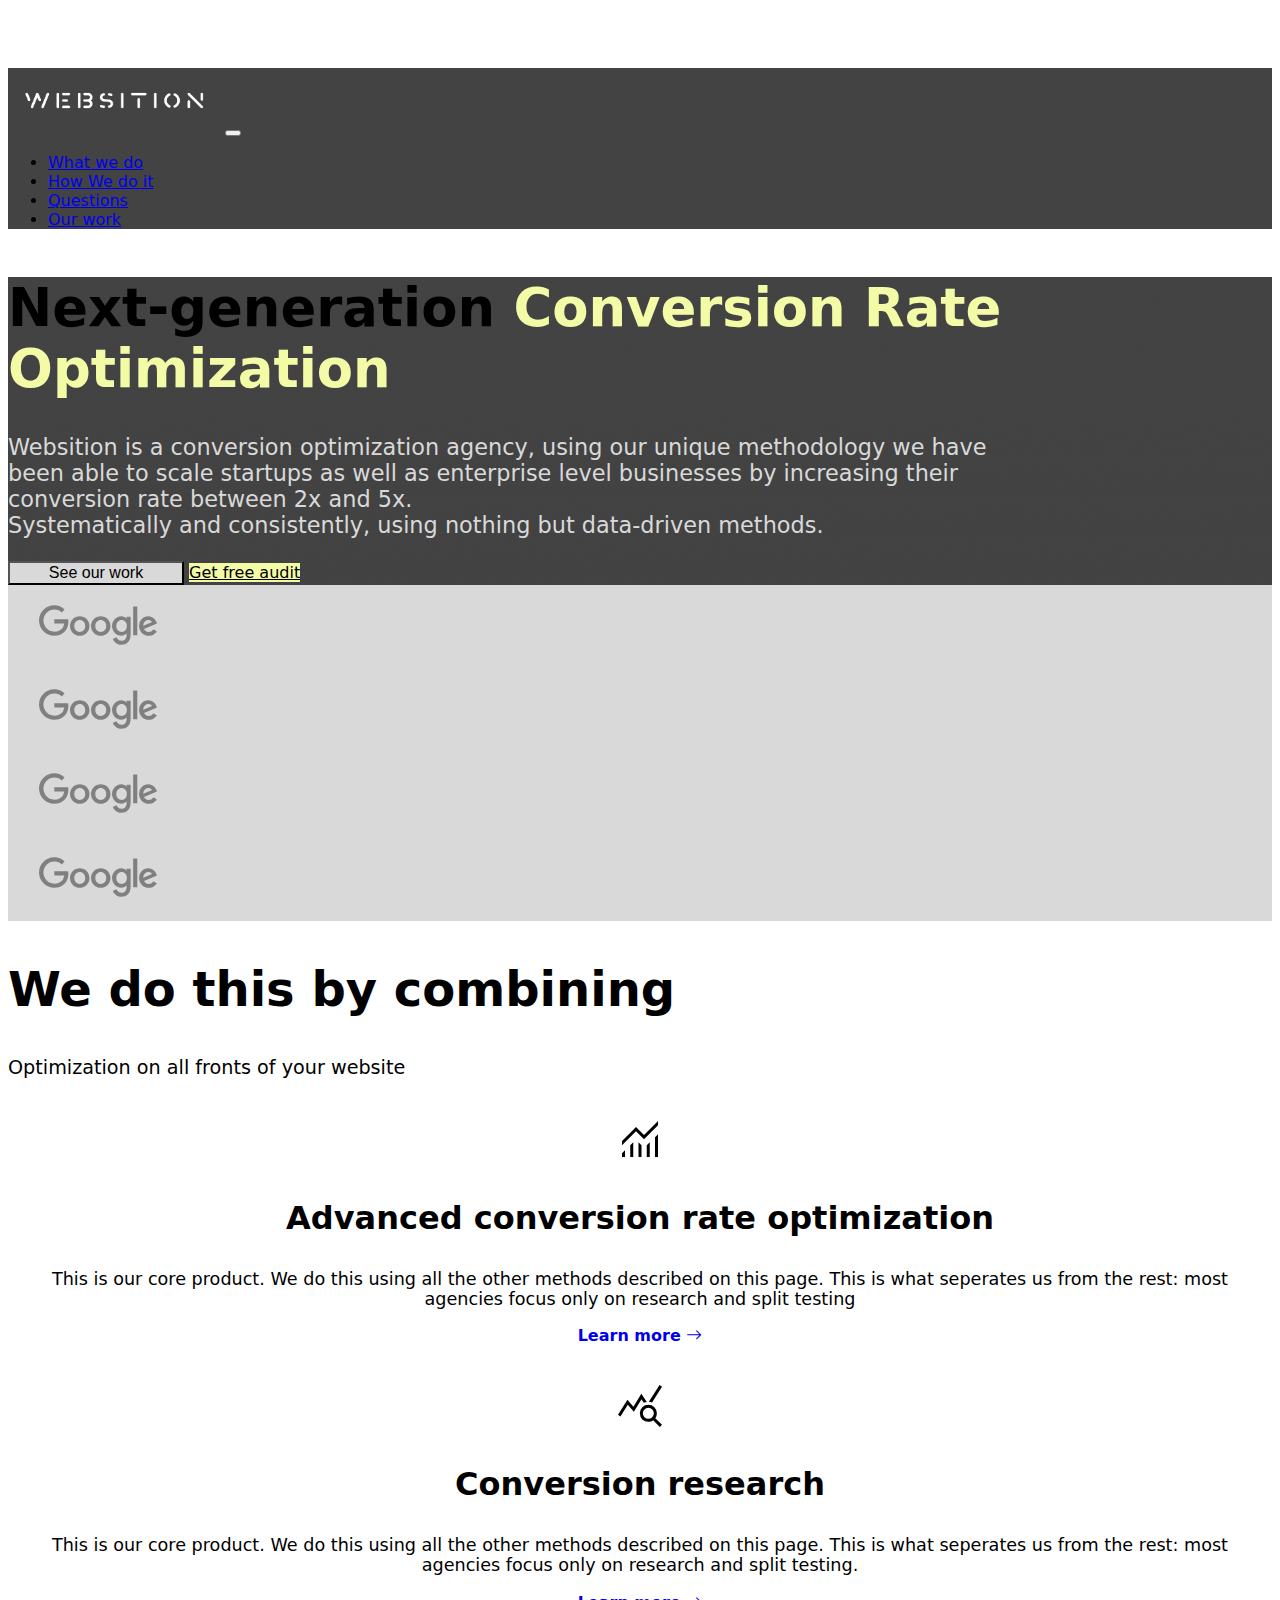
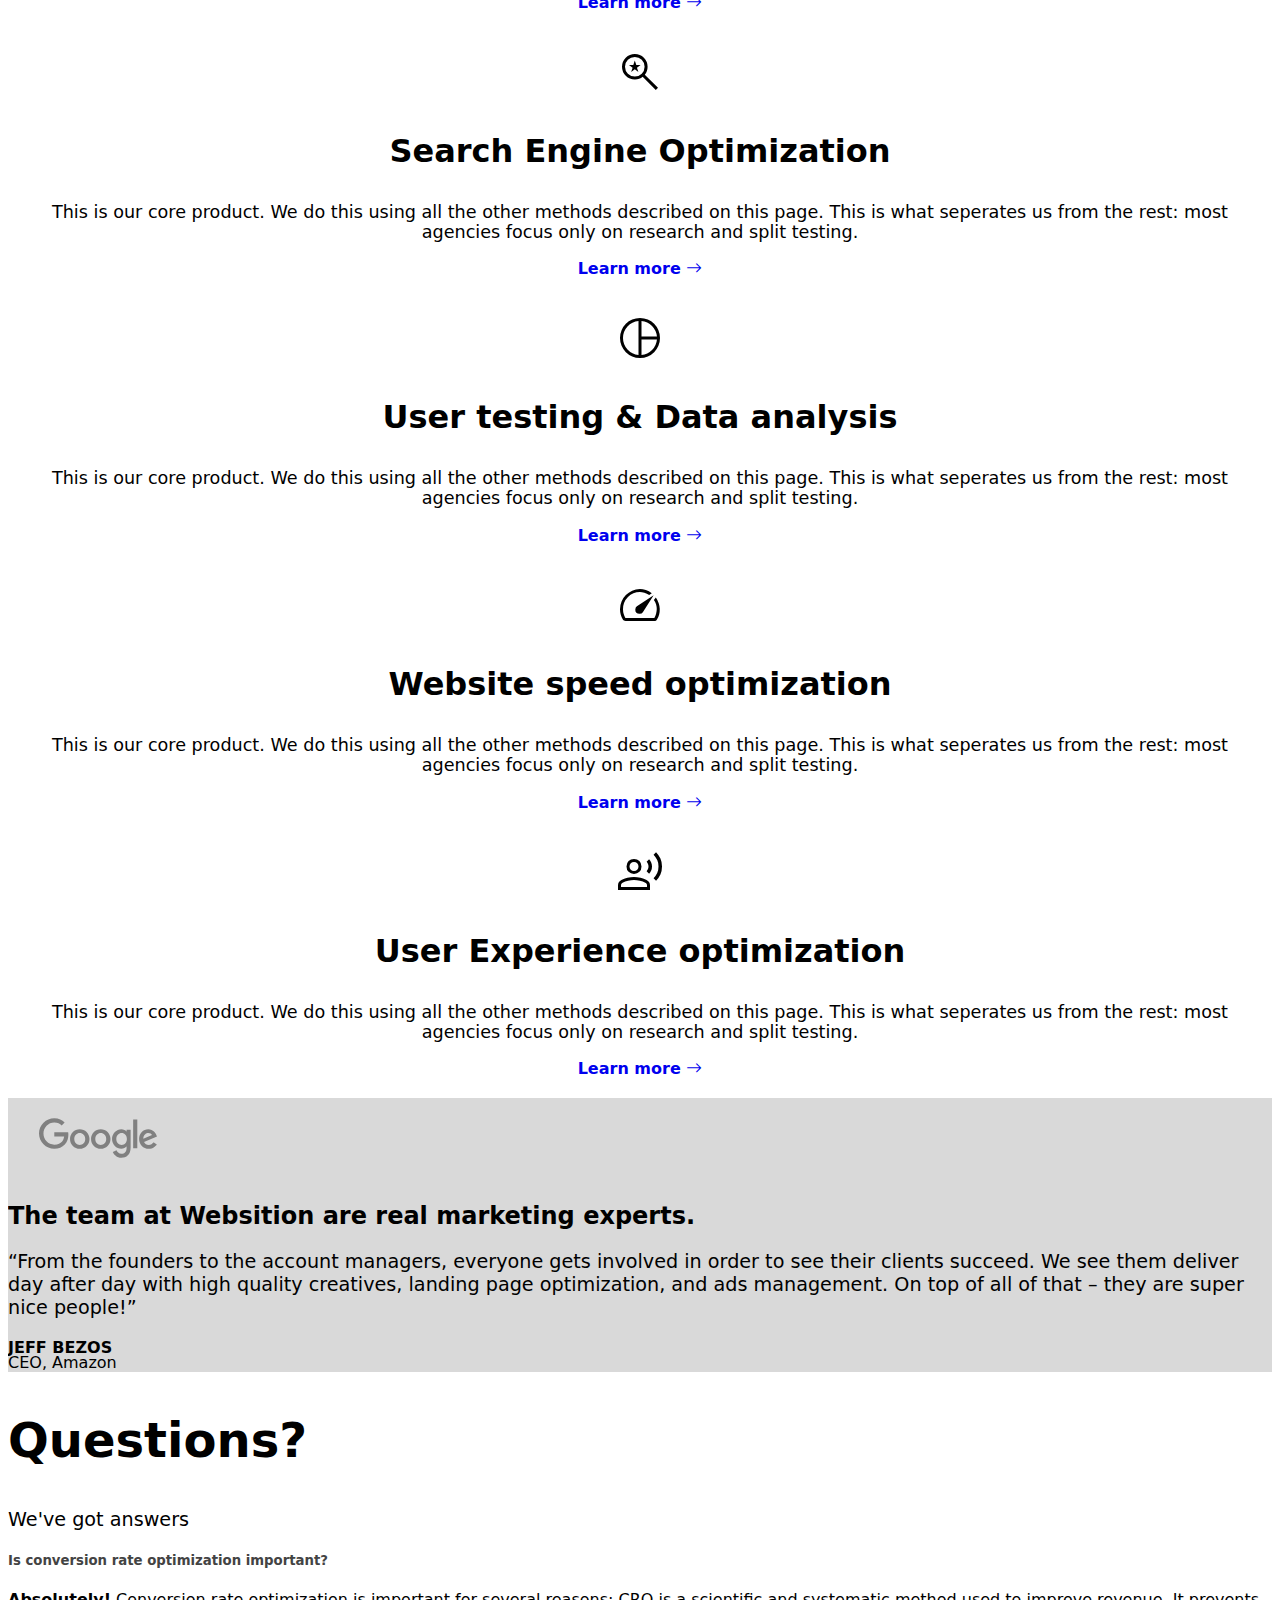
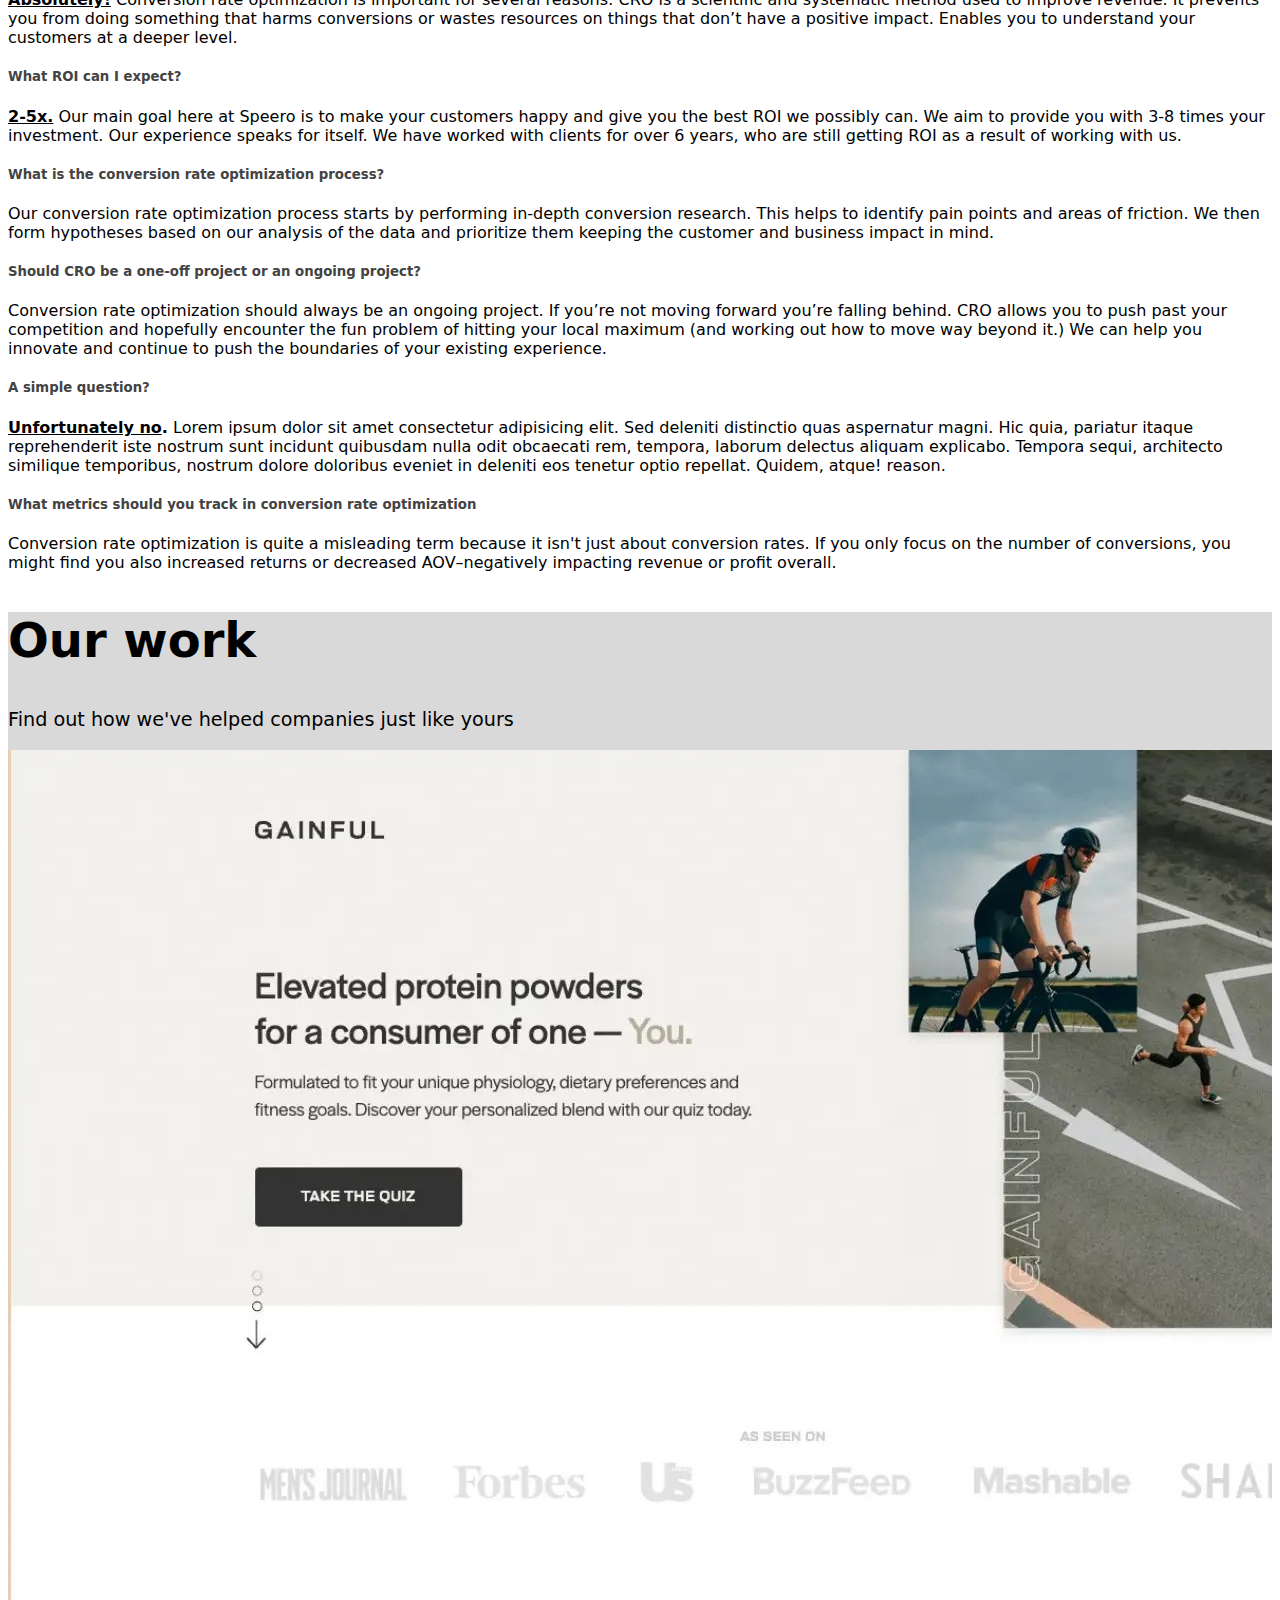
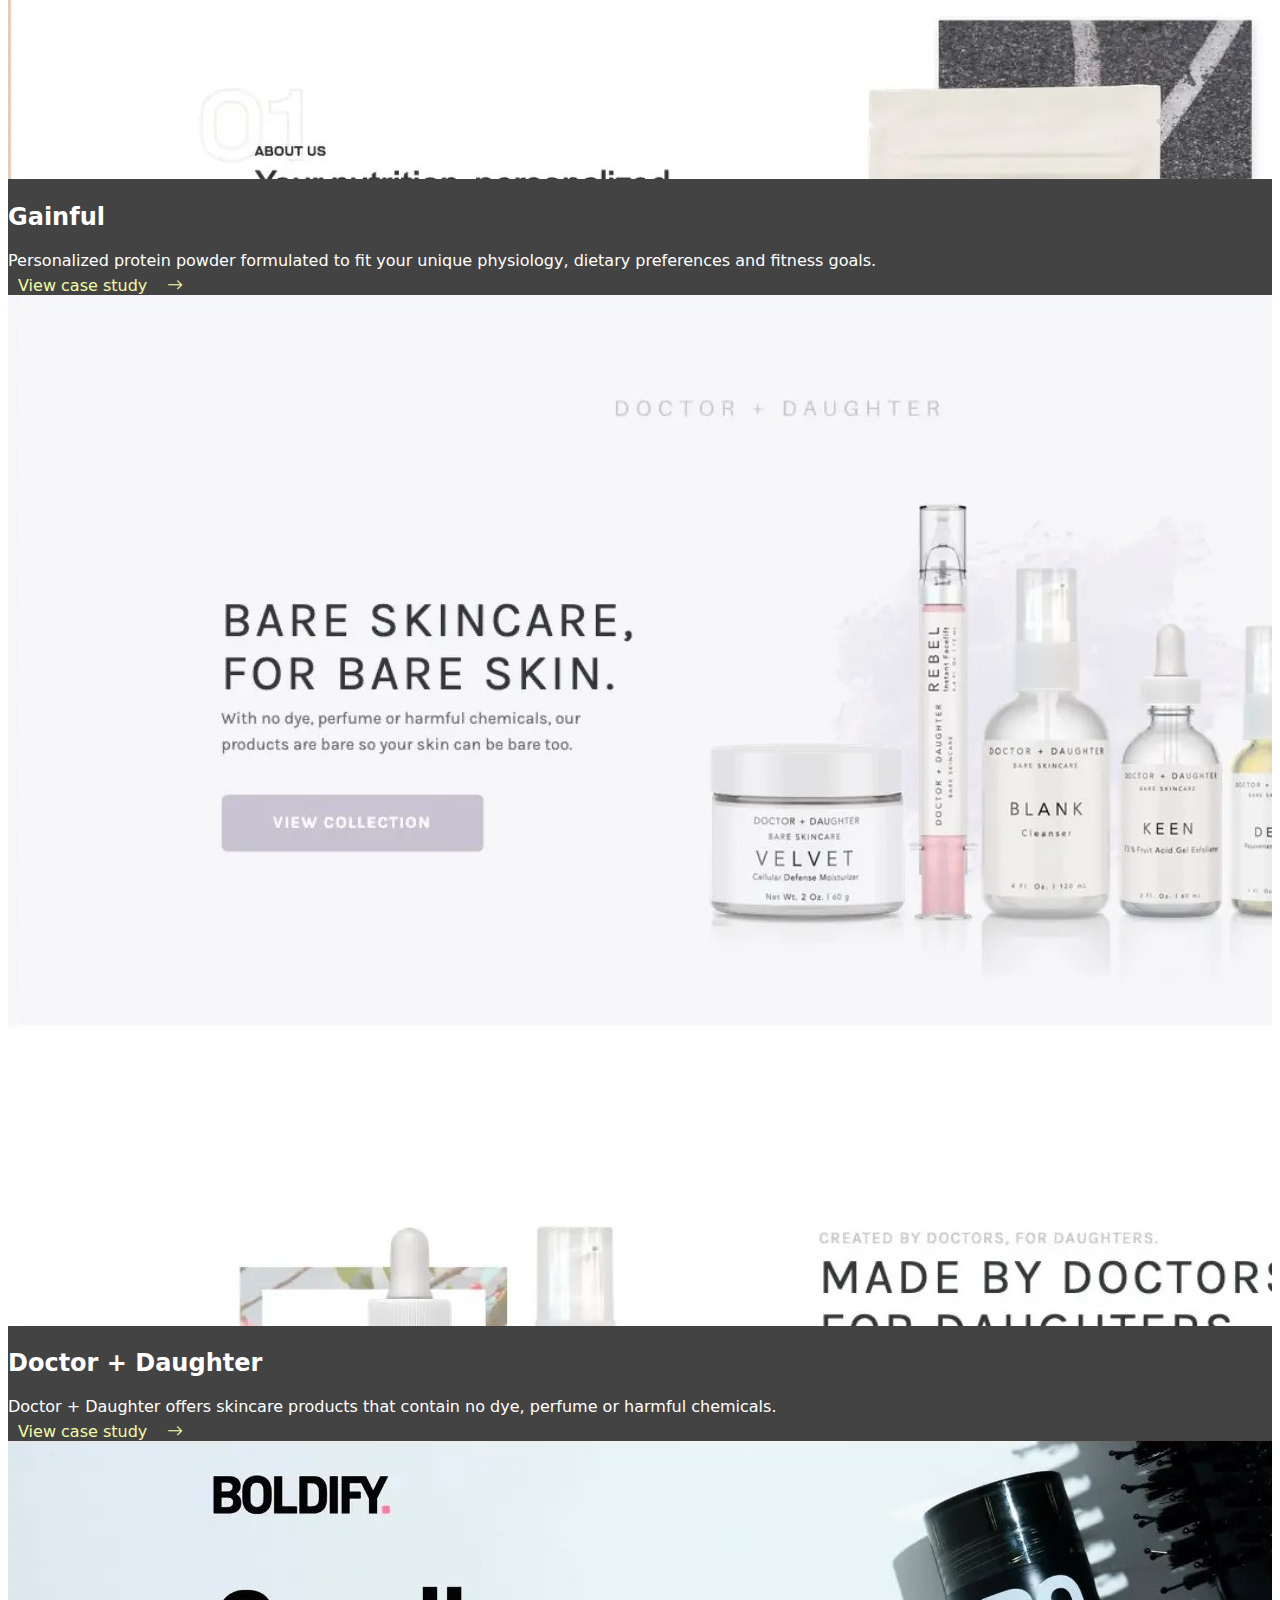
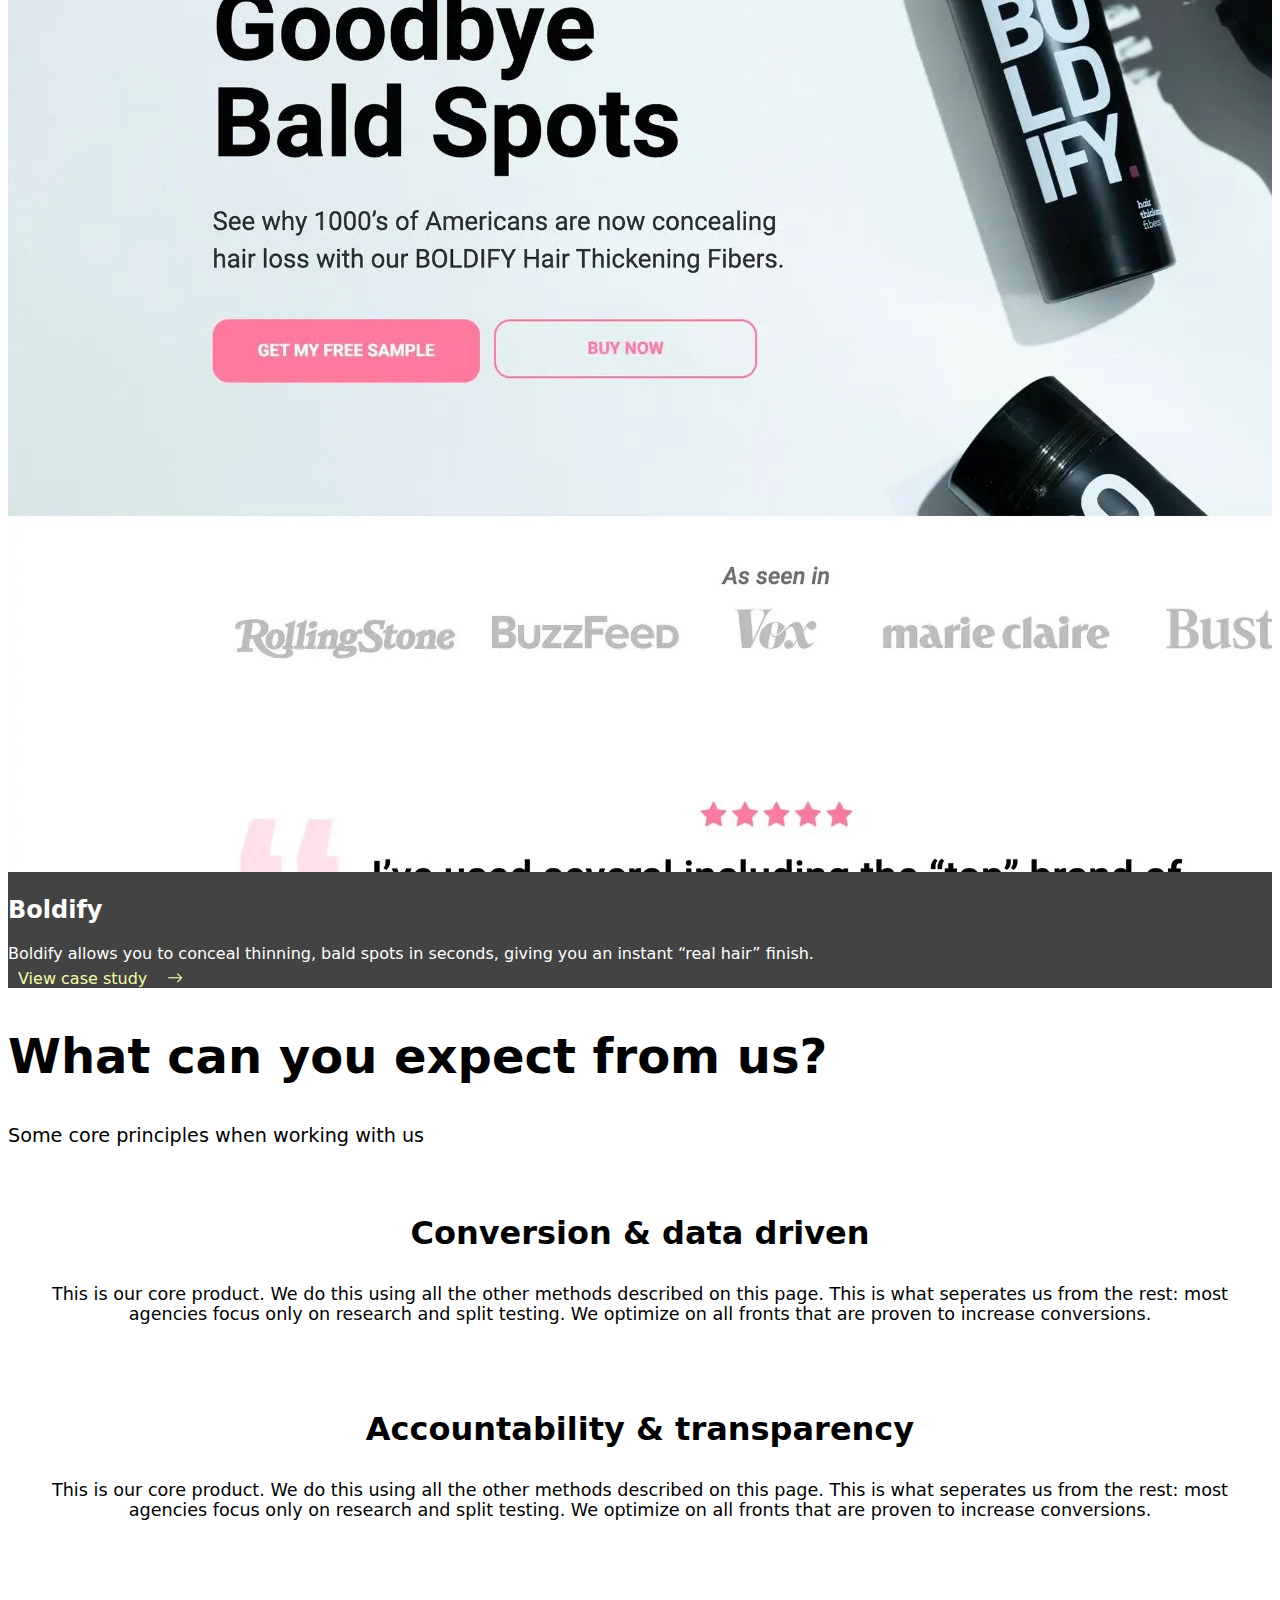
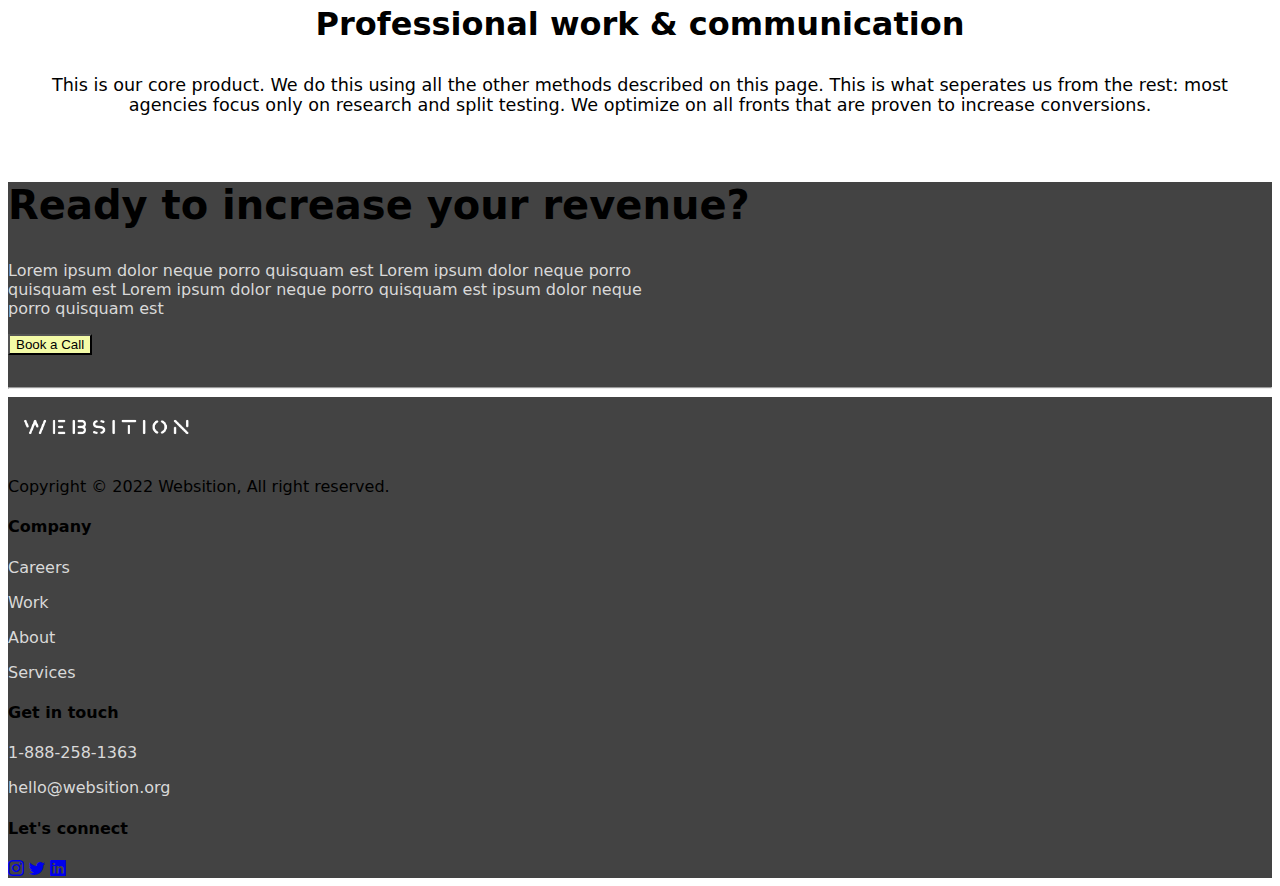
==== index.html @ 870b9cb0 "h1 edited" ====
<!DOCTYPE html>
<html lang="en">
  <head>
    <meta charset="UTF-8" />
    <meta http-equiv="X-UA-Compatible" content="IE=edge" />
    <meta name="viewport" content="width=device-width, initial-scale=1.0" />
    <title>Bootstrap Website</title>
    <!-- CSS only -->
    <link
      href="https://cdn.jsdelivr.net/npm/bootstrap@5.2.2/dist/css/bootstrap.min.css"
      rel="stylesheet"
      integrity="sha384-Zenh87qX5JnK2Jl0vWa8Ck2rdkQ2Bzep5IDxbcnCeuOxjzrPF/et3URy9Bv1WTRi"
      crossorigin="anonymous"
    />

    <script src="main.js"></script>

    <link rel="stylesheet" href="https://fonts.googleapis.com/css2?family=Material+Symbols+Outlined:opsz,wght,FILL,GRAD@48,400,0,0" />

    <!-- Bootstrap icons -->
    <link
      rel="stylesheet"
      href="https://cdn.jsdelivr.net/npm/bootstrap-icons@1.3.0/font/bootstrap-icons.css"
    />

    <link rel="stylesheet" href="styles.css" />
  </head>
  <body>
    <!-- Navbar -->
    <nav class="navbar navbar-expand-lg  navbar-dark py-3 fixed-top" style="background-color: #434343;">
      <div class="container">
        <a href="#" class="navbar-brand" ><img height="65px" src="images/white_logo_transparent_background_name.png" alt=""></a>

        <button
          class="navbar-toggler"
          type="button"
          data-bs-toggle="collapse"
          data-bs-target="#navbar
"
        >
          <span class="navbar-toggler-icon"></span>
        </button>

        <div class="collapse navbar-collapse" id="navbar">
          <ul class="navbar-nav ms-auto">
            <li class="nav-item mx-2">
              <a href="#whatwedo" class="nav-link active">What we do</a>
            </li>
            <li class="nav-item mx-2">
              <a href="#howwedoit" class="nav-link">How We do it</a>
            </li>
            <li class="nav-item mx-2">
              <a href="#questions" class="nav-link">Questions</a>
            </li>
            <li class="nav-item mx-2">
                <a href="#ourwork" class="nav-link">Our work</a>
              </li>
             
          </ul>
        </div>
      </div>
    </nav>


    

    <!-- What we do -->
    <section
    id="whatwedo"
      class= "text-light py-5 p-lg-0 pt-lg-5 text-center ps-sm-5 text-sm-start" style="background-color: #434343;"
    >
    

      <div class="container py-5 ">

       
        <!-- Use flex only on Desktop -->
        <div  class="d-sm-flex    my-xl-5" >
          <div style="margin-top: 3rem">
            <h1 class="my-5 text-start" style="font-size: 3.3rem; font-weight: 800; " >Next-generation <span style="color: #F4FBA7;" >Conversion Rate Optimization</span></h1>
            <p class="lead my-4 text-start" style="max-width: 45em; font-size: 1.4rem; font-weight: 400; color:#D9D9D9 ;" id="hero-paragraph">
              Websition is a conversion optimization agency, using our unique methodology we have been able to scale startups as well
               as enterprise level businesses by increasing their conversion rate 
              between 2x and 5x. 
              <br>
              Systematically and consistently, using nothing but data-driven methods.
            </p>
            <div class="d-sm-flex align-items-start my-4 text-start">
            <button class="btn btn-outline-secondary btn-lg my-4 px-4 rounded-1 p-3"  style="font-size: medium; background-color: #D9D9D9; color: black; font-weight: 500; width: 11rem;">See our work</button>
            <a href="https://calendly.com/websition/15m-websition-demo-call" class="btn mx-2 my-4 px-4 rounded-1 p-3" role="button" style="font-size: medium; font-weight: 500; width: 11rem;background-color: #F4FBA7; color: black;">Get free audit</a>
          
          </div>
        </div>
        

        
          
        </div>
      </div>
    </section>

 

    <!-- Brands -->
    <section class=" text-light align-items-center p-4 py-5" style="background: #D9D9D9;">
      <div class="container text-center justify-content-center">

        

        <div class="row justify-content-center align-items-center">
          <div class="col-lg-3 col-6">
            <img src="images/google.svg" >
          </div>
          <div class="col-lg-3 col-6">
            <img src="images/google.svg" >
          </div>
          <div class="col-lg-3 col-6">
            <img src="images/google.svg" >
          </div>
          <div class="col-lg-3 col-6">
            <img src="images/google.svg" >
          </div>
          
        </div>
        

      </div>
    </section>

    
  

   
    
    <section  id="howwedoit"  class="p-0 my-3">

      <div id="howwedoit" class="mb-5 pb-5" ></div>

    <div class="container text-center mt-5 pt-5"  id="howwedoit">
        <h2 id="heading" class="display-5">We do this by combining</h2>
        <p id="subheading" class="display-7 text-muted">Optimization on all fronts of your website</p>
    </div>
      <div class="container mt-5">
        <div class="row text-center g-4  mt-5">
          <div class="col-md shadow-none " >
            <div id="card" class="shadow-none card bg-light-rounded text-light  border-0">
              <div  class="card-body text-start shadow-none border-0" id="boxlala">
               

                <div class="h1 mb-3 text-start" >
                  <img src="images/cro.svg" alt="" class="px-5">
                  </div>

                <h3 class="card-title mb-3 ms-5" id="card-title">Advanced conversion rate optimization</h3>
                <p class="card-text px-5 text-start" id="card-paragraph">
                  This is our core product. We do this using all the other
                  methods described on this page. This is what seperates us from the rest: most agencies focus 
                  only on research and split testing
                </p>
                <a id="link" href="advanced-conversion-rate-optimization.html" class="text-start text-black px-5 " style="text-decoration: none; font-weight: 600;">Learn more <i class="bi bi-arrow-right text-end " ></i></a>
                
              </div>
            </div>
          </div>
          <div class="col-md " >
            <div id="card" class="shadow-none card bg-light-rounded  text-light border-0">
              <div  class="card-body text-start " id="boxlala">
           
                <div class="h1 mb-3 text-start" >
                  <img src="images/conversion-research.svg" alt="" class="px-5">
                  </div>

                    <h3 class="card-title mb-3 ms-5" id="card-title">Conversion research</h3>
                <p class="card-text px-5 text-start" id="card-paragraph">
                    This is our core product. We do this using all the other
                    methods described on this page. This is what seperates us from the rest: most agencies focus 
                    only on research and split testing.
                 
                </p>
                <a id="link" href="conversion-research.html" class="text-start text-black px-5 " style="text-decoration: none; font-weight: 600;">Learn more <i class="bi bi-arrow-right text-end "></i></a>
                
              </div>
            </div>
          </div>
         
    </section>

    <section id="howwedoit"  class="p-0 my-3">
        <div class="container my-0">
          <div class="row text-center g-4">
            <div class="col-md shadow-none" >
              <div id="card" class="shadow-none card bg-light-rounded text-light  border-0 ">
                <div  class="card-body text-start shadow-none border-0" id="boxlala">
                  
                  <div class="h1 mb-3 text-start" >
                    <img src="images/SEO.svg" alt="" class="px-5">
                    </div>
                  
                  <h3 class="card-title mb-3 ms-5" id="card-title">Search Engine Optimization</h3>
                <p class="card-text px-5 text-start" id="card-paragraph">
                      This is our core product. We do this using all the other
                      methods described on this page. This is what seperates us from the rest: most agencies focus 
                      only on research and split testing.
                   
                  </p>
                  <a id="link" href="search-engine-optimization.html" class="text-start text-black px-5 " style="text-decoration: none; font-weight: 600;">Learn more <i class="bi bi-arrow-right text-end "></i></a>
                  
                </div>
              </div>
            </div>
            <div class="col-md " >
              <div id="card" class="shadow-none card bg-light-rounded  text-light border-0">
                <div  class="card-body text-start " id="boxlala">
                  
                  <div class="h1 mb-3 text-start" >
                    <img src="images/dataanalysis-usertesting.svg" alt="" class="px-5">
                    </div>

                  <h3 class="card-title mb-3 ms-5" id="card-title">User testing & Data analysis</h3>
                  <p class="card-text px-5 text-start" id="card-paragraph">
                      This is our core product. We do this using all the other
                      methods described on this page. This is what seperates us from the rest: most agencies focus 
                      only on research and split testing.
                   
                  </p>
                  <a id="link" href="user-testing-data-analysis.html" class="text-start text-black px-5 " style="text-decoration: none; font-weight: 600;">Learn more <i class="bi bi-arrow-right text-end "></i></a>
                  
                </div>
              </div>
            </div>
           
      </section>
      <section id="howwedoit"  class="p-0 my-3">
        <div class="container my-0">
          <div class="row text-center g-4">
        <div class="col-md " >
          <div id="card" class="shadow-none card bg-light-rounded  text-light border-0">
            <div  class="card-body text-start " id="boxlala">
              
              <div class="h1 mb-3 text-start" >
                <img src="images/website-speed.svg" alt="" class="px-5">
                </div>

              <h3 class="card-title mb-3 ms-5" id="card-title">Website speed optimization</h3>
              <p class="card-text px-5 text-start" id="card-paragraph">
                  This is our core product. We do this using all the other
                  methods described on this page. This is what seperates us from the rest: most agencies focus 
                  only on research and split testing.
               
              </p>
              <a id="link" href="website-speed-optimization.html" class="text-start text-black px-5 " style="text-decoration: none; font-weight: 600;">Learn more <i class="bi bi-arrow-right text-end "></i></a>
              
            </div>
          </div>
        </div>
        <div class="col-md " >
          <div id="card" class="shadow-none card bg-light-rounded  text-light border-0">
            <div  class="card-body text-start " id="boxlala">
             
              <div class="h1 mb-3 text-start" >
                <img src="images/UX.svg" alt="" class="px-5">
                </div>

              <h3 class="card-title mb-3 ms-5" id="card-title">User Experience optimization</h3>
              <p class="card-text px-5 text-start" id="card-paragraph">
                  This is our core product. We do this using all the other
                  methods described on this page. This is what seperates us from the rest: most agencies focus 
                  only on research and split testing.
                  
              </p>
              <a id="link" href="user-experience-optimization.html" class="text-start text-black px-5 " style="text-decoration: none; font-weight: 600;">Learn more <i class="bi bi-arrow-right text-end "></i></a>
              
            </div>
          </div>
        </div>
        </div>
        </div>
        </section>

           
 

    <!-- Testimonial Section -->
    <section class="p-5 my-5 " style="background: #D9D9D9;" id="howwedoit" >
      <div class="container bg-card mt-5">
        <div class="row align-items-center justify-content-between">
          <div class="col-md text-center pb-5">
            <img src="images/google.svg" alt="">
            <h2>The team at Websition are real marketing experts.</h2>
            <p id="testimonial-p" style="font-size: 1.2rem; font-weight: 400;">“From the founders to the account managers, everyone gets involved in order to see their clients succeed. We see them deliver day after day with high quality creatives, landing page optimization, and ads management. On top of all of that – they are super nice people!”</p>
            <p style="font-weight: 600">JEFF BEZOS</p>
            <p style="margin-top: -20px;">CEO, Amazon</p>
          
          </div>
          </div>
        </div>
      </div>
    </section>
      
 

    


    <!-- FAQ -->
    <section  class="p-5" id="questions">
      <div class="container">

           <!-- FAQ  -->
       <div id="questions" class="mb-5 pb-5" ></div>

       <div class="container text-center mt-5 ">
           <h2 id="heading" class="display-5">Questions?</h2>
           <p id="subheading" class="display-7 text-muted">We've got answers</p>
       </div>
        
       <!--Section: FAQ-->
<section>
  

  <div class="row pt-5 pb-5">
    <div class="col-md-6 col-lg-4 mb-4">
      <h5 class="mb-3" style="color: #434343;">Is conversion rate optimization important?</h5>
      <p>
        <strong><u>Absolutely!</u></strong> Conversion rate optimization is important for several reasons: CRO is a scientific and systematic method used to improve revenue. It prevents you from doing something that harms conversions or wastes resources on things that don’t have a positive impact. Enables you to understand your customers at a deeper level.
      </p>
    </div>

    <div class="col-md-6 col-lg-4 mb-4">
      <h5 class="mb-3 " style="color: #434343;">What ROI can I expect?</h5>
      <p>
        <strong><u>2-5x.</u></strong> Our main goal here at Speero is to make your customers happy and give you the best ROI we possibly can. We aim to provide you with 3-8 times your investment. Our experience speaks for itself. We have worked with clients for over 6 years, who are still getting ROI as a result of working with us.
      </p>
    </div>

    <div class="col-md-6 col-lg-4 mb-4">
      <h5 class="mb-3 " style="color: #434343;">What is the conversion rate optimization process?
      </h5>
      <p>
        Our conversion rate optimization process starts by performing in-depth conversion research. This helps to identify pain points and areas of friction. We then form hypotheses based on our analysis of the data and prioritize them keeping the customer and business impact in mind.
      </p>
    </div>

    <div class="col-md-6 col-lg-4 mb-4">
      <h5 class="mb-3 " style="color: #434343;">Should CRO be a one-off project or an ongoing project?
      </h5>
      <p>
        Conversion rate optimization should always be an ongoing project. If you’re not moving forward you’re falling behind. CRO allows you to push past your competition and hopefully encounter the fun problem of hitting your local maximum (and working out how to move way beyond it.) We can help you innovate and continue to push the boundaries of your existing experience.
      </p>
    </div>

    <div class="col-md-6 col-lg-4 mb-4">
      <h5 class="mb-3 " style="color: #434343;">A simple
        question?
      </h5>
      <p><strong><u>Unfortunately no</u>.</strong> Lorem ipsum dolor sit amet consectetur adipisicing elit. Sed deleniti distinctio quas aspernatur magni. Hic quia, pariatur itaque reprehenderit iste nostrum sunt incidunt quibusdam nulla odit obcaecati rem, tempora, laborum delectus aliquam explicabo. Tempora sequi, architecto similique temporibus, nostrum dolore doloribus eveniet in deleniti eos tenetur optio repellat. Quidem, atque!
        reason.</p>
    </div>

    <div class="col-md-6 col-lg-4 mb-4">
      <h5 class="mb-3 " style="color: #434343;">What metrics should you track in conversion rate optimization</h5>
      <p>
        Conversion rate optimization is quite a misleading term because it isn't just about conversion rates. If you only focus on the number of conversions, you might find you also increased returns or decreased AOV–negatively impacting revenue or profit overall.
      </p>
    </div>
  </div>
</section>
<!--Section: FAQ-->
       
        </div>
      </div>
    </section>


   

    <!-- Our work -->
    <section  id="ourwork" class="p-5" style="background-color: #D9D9D9;">
      <div id="ourwork" class="mb-5 pb-5" ></div>
        <div class="container pb-5">
            <div class="container text-center mt-5 pb-5">
                <h2 id="heading" class="display-5">Our work</h2>
                <p id="subheading" class="display-7 text-muted">Find out how we've helped companies just like yours</p>
            </div>
          
            <div class="row g-5 pb-5">
              <div class="col-md-6 col-lg-4" >
                <div class="card border-1 " style="background-color: #434343;">
                        <img src="images/our-work-1.jpg"  class="card-img-top" alt="">

                        <h2 class="px-5 pt-3" style="color: white">Gainful</h2>
                        <p class="px-5 " style="color: white">Personalized protein powder formulated to fit your unique physiology, dietary preferences and fitness goals.</p>

                        <div class="card-body " style="background-color: #434343;">
                            
                            <div class="ms-4" style="margin-top: -10px;">
                                <a href="case-study-1.html" class=" mt-3" style="text-decoration: none;  color: #F4FBA7; font-size: medium; margin-left: 10px;"
                                > View case study<i class="bi bi-arrow-right" style="margin-left: 20px ;"></i>
                              </a>
                            </div>
                    </div>
                </div>
            </div>
                <div class="col-md-6 col-lg-4" >
                  <div class="card border-1 " style="background-color: #434343; ">
                          <img src="images/our-work-2.jpg"  class="card-img-top" alt="">

                          <h2 class="px-5 pt-3" style="color: white">Doctor + Daughter</h2>
                          <p class="px-5 " style="color: white">Doctor + Daughter offers skincare products that contain no dye, perfume or harmful chemicals.</p>

                          <div class="card-body " style="background-color: #434343;">
                              
                              <div class="px-4" style="margin-top: -10px;">
                                  <a href="case-study-2.html" class=" mt-3 " style="text-decoration: none;  color: #F4FBA7; font-size: medium; margin-left: 10px;"
                                  > View case study<i class="bi bi-arrow-right" style="margin-left: 20px ;"></i>
                                </a>
                              </div>
                      </div>
                  </div>
              </div>
              <div class="col-md-6 col-lg-4" >
                <div class="card border-1 " style="background-color: #434343;">
                        <img src="images/our-work-3.jpg"  class="card-img-top" alt="">

                        <h2 class="px-5 pt-3" style="color: white">Boldify</h2>
                        <p class="px-5 " style="color: white">Boldify allows you to conceal thinning, bald spots in seconds, giving you an instant “real hair” finish.</p>

                        <div class="card-body " style="background-color: #434343;">
                            
                            <div class="px-4" style="margin-top: -10px;">
                                <a href="case-study-3.html" class="mt-1 " style="text-decoration: none;  color: #F4FBA7; font-size: medium; margin-left: 10px;"
                                > View case study<i class="bi bi-arrow-right" style="margin-left: 20px ;"></i>
                              </a>
                            </div>
                    </div>

                    
                </div>
            </div>
              
              </div>
          </div>
        </div>
    </section>

    <div class="container text-center mt-5 pt-5">
        <h2 id="heading" class="display-5">What can you expect from us?</h2>
        <p id="subheading" class="display-7 text-muted">Some core principles when working with us</p>
    </div>

    <section class="p-0 my-5 pb-5">
      <div class="container my-0">
        <div class="row text-center g-4">
          <div class="col-md " >
            <div id="card" class="shadow-none card bg-light-rounded  text-light border-0">
              <div  class="card-body text-start " id="boxlala">
                
                <h3 class="card-title mb-3 ms-5"  id="card-title">Conversion & data driven</h3>
                <p class="card-text px-5 text-start"  id="card-paragraph">
                    This is our core product. We do this using all the other
                    methods described on this page. This is what seperates us from the rest: most agencies focus 
                    only on research and split testing.
                    We optimize on all fronts that are proven to increase
                    conversions.
                </p>
                        
              </div>
            </div>
          </div>
          <div class="col-md " >
            <div id="card" class="shadow-none card bg-light-rounded  text-light border-0">
              <div  class="card-body text-start " id="boxlala" >
               
                <h3 class="card-title mb-3 ms-5"  id="card-title">Accountability & transparency</h3>
                <p class="card-text px-5 text-start"  id="card-paragraph">
                    This is our core product. We do this using all the other
                    methods described on this page. This is what seperates us from the rest: most agencies focus 
                    only on research and split testing.
                    We optimize on all fronts that are proven to increase
                    conversions.
                </p>
                
              
              
      
           
                
              </div>
            </div>
          </div>
          <div class="col-md " >
            <div id="card" class="shadow-none card bg-light-rounded  text-light border-0"> 
              <div  class="card-body text-start " id="boxlala">
                
                <h3 class="card-title mb-3 ms-5"  id="card-title">Professional work & communication</h3>
                <p class="card-text px-5 text-start"  id="card-paragraph">
                    This is our core product. We do this using all the other
                    methods described on this page. This is what seperates us from the rest: most agencies focus 
                    only on research and split testing.
                    We optimize on all fronts that are proven to increase
                    conversions.
                </p>
                
              </div>
            </div>
          </div>
    </section>

    
  <!-- Newsletter -->
  <section id="ourwork" class=" text-light p-5 mt-5" style="background-color: #434343;">
    <div class="container text-center px-5 mt-5 ">
      <div class="d-md-flex justify-content-between align-items-center px-5">
        <div class="d-md-table-row justify-content-between align-items-center">
          <h2 class="mb-2 mb-md-0 mt-2 text-white text-start " style="font-size: 2.5rem;">Ready to increase your revenue?</h2>
          <p class="mb-2 mb-md-0 mt-2 pb-5  text-start" style="font-size: 1rem; max-width: 40rem; color:  #D9D9D9;">Lorem ipsum dolor neque porro quisquam est Lorem ipsum dolor neque 
            porro quisquam est Lorem ipsum dolor neque porro quisquam est  ipsum dolor neque porro quisquam est</p>
        </div>
          <button class="btn btn-lg rounded-5 mb-5 p-3 px-5" type="button" style="background-color: #F4FBA7" id="button-book-a-call">Book a Call</button>
        </div>
      </div>
      <hr class="mt-5" style="margin-top: 2rem;">
    </div>
  </section>
   
    <!-- Footer -->
    <footer class="p-3 pb-5 text-white  position-relative" style="background-color: #434343;">
      <div class="container text-center  mt-5 mb-5">
        <div class="d-md-flex justify-content-between align-items-center ">

          <div class="container   ">

            <img class="mx-5" src="images/white_logo_transparent_background_name.png" height="60px">
            <p class=" mx-1 m my-4">Copyright &copy; 2022 Websition, All right reserved.</p>

            

            
          </div>
          <div class="container bg-card ms-5">

            <h4 class=" mx-5 m my-2 text-start ">Company</h2>
            <p class=" mx-5 m my-2 mt-2 text-start"  style="color: #D9D9D9;">Careers</p>
            <p class=" mx-5 m my-2 text-start" style="color: #D9D9D9;">Work</p>
            <p class=" mx-5 m my-2 text-start" style="color: #D9D9D9;">About</p>
            <p class=" mx-5 m my-2 text-start" style="color: #D9D9D9;">Services</p>
            

            
          </div> 

          <div class="container bg-card mb-5 pb-2">

            <h4 class=" mx-5  text-start ">Get in touch </h2>
            <p class=" mx-5 m my-2 mt-2 text-start"  style="color: #D9D9D9;">1-888-258-1363</p>
            <p class=" mx-5 m my-2 text-start" style="color: #D9D9D9;">hello@websition.org</p>
           
          </div>

          <div class="container bg-card ms-5 mb-5 pb-5 text-start">

            <h4 class=" mx-5 m my-2 text-start pb-2">Let's connect</h2>
            
             
              <a href="https://twitter.com/Websition" class="text-white"> <img src="" alt="" class="bi bi-instagram  ms-5 ps-1 mx-2"></a>
              <a href="https://twitter.com/Websition" class="text-white"> <img src="" alt="" class="bi bi-twitter mx-2"></a>
             <a href="https://twitter.com/Websition" class="text-white"> <img src="" alt="" class="bi bi-linkedin mx-2"></a>
            

            
          </div> 
      
         
      </div>
      </div>
    </footer>

    

    <!-- JavaScript Bundle with Popper -->
    <script
      src="https://cdn.jsdelivr.net/npm/bootstrap@5.2.2/dist/js/bootstrap.bundle.min.js"
      integrity="sha384-OERcA2EqjJCMA+/3y+gxIOqMEjwtxJY7qPCqsdltbNJuaOe923+mo//f6V8Qbsw3"
      crossorigin="anonymous"
    ></script>
    
  </body>
</html>
---- styles.css ----
/* Change font!
/* Fonts */
:root {
    --font-default: "Open Sans", system-ui, -apple-system, "Segoe UI", Roboto, "Helvetica Neue", Arial, "Noto Sans", "Liberation Sans", sans-serif, "Apple Color Emoji", "Segoe UI Emoji", "Segoe UI Symbol", "Noto Color Emoji";
    --font-primary: "Montserrat", sans-serif;
    --font-secondary: "Poppins", sans-serif;
  }
  body {
    font-family: var(--font-default);
    color: var(--color-default);
    min-height: auto;
  }

  /*Disable horizontal scroll */
  html, body {
    overflow-x: hidden;
  }
  body {
    position: relative
  }


  #whatwedo{
    background-image: url("images/Desktop\ -\ 22.png");
  }

  ::-moz-selection { /* Code for Firefox */
    color: black;
    background: #F4FBA7;
  }
  
  ::selection {
    color: black;
    background: #F4FBA7;
  }


/*add ghost element so image and navbar do not overlap */
body::before{
    
    display: block;
    content: '';
    height: 60px;
}



/* nav items */
.active{
    border-bottom: 1px solid #F4FBA7 ;
    border-color: #F4FBA7;
    
}




@media (min-width: 400px)
{
    .content-intro-wrapper {
        
    }
}

#card-title{
    font-size: 2rem;
}

#card-paragraph{
    font-size: 1.1rem;
}

#hero-paragraph{
    font-weight: 400;
}
    
#heading{
    font-weight: 700;
    font-size: 2.8rem;
}

#subheading{
    font-weight: 500;
    font-size: 1.2rem;
}



#heading{
    font-weight: 700;
    font-size: 3.0rem;
}

#subheading{
    font-weight: 500;
    font-size: 1.2rem;
}

h1{
    font-size: 2.8rem;
}

#hero-paragraph{
    font-size: 1.4rem;
    letter-spacing: 1.5;
}

#card:hover{
    color: white;
}

#boxlala{
    border-color: white;
    outline: none;
    background-color: white;
    border: none;
    color: black;
    padding: 16px 32px;
    text-align: center;
    font-size: 16px;
    margin: 4px 2px;

    transition: 0.3s ease-in-out;
}

#boxlala1{
    border-color: white;
    outline: none;
    background-color: white;
    border: none;
    color: black;
  
    text-align: center;
    font-size: 16px;
   

    transition: 0.3s ease-in-out;
}


/* Testimonial section */

#learn{
    align-items: center;
    align-self: center ;
    justify-content: center;
    justify-items: center;
    justify-self: center;
}


/* FAQ */
#faq-question{
    font-size: 1.2rem;
}

#faq-answer{
    font-size: 1.1rem;
}


#contact-list{
    list-style: none;
    font-size: 1.3rem;
}

#check-list-contact{
    font-size: 1.3rem;
}


#button-get-in-touch{
    font-size: 1.2rem;
    font-weight: 700;
}



#button-book-a-call{

}

#button-book-a-call:hover{
    color: black;
    
}
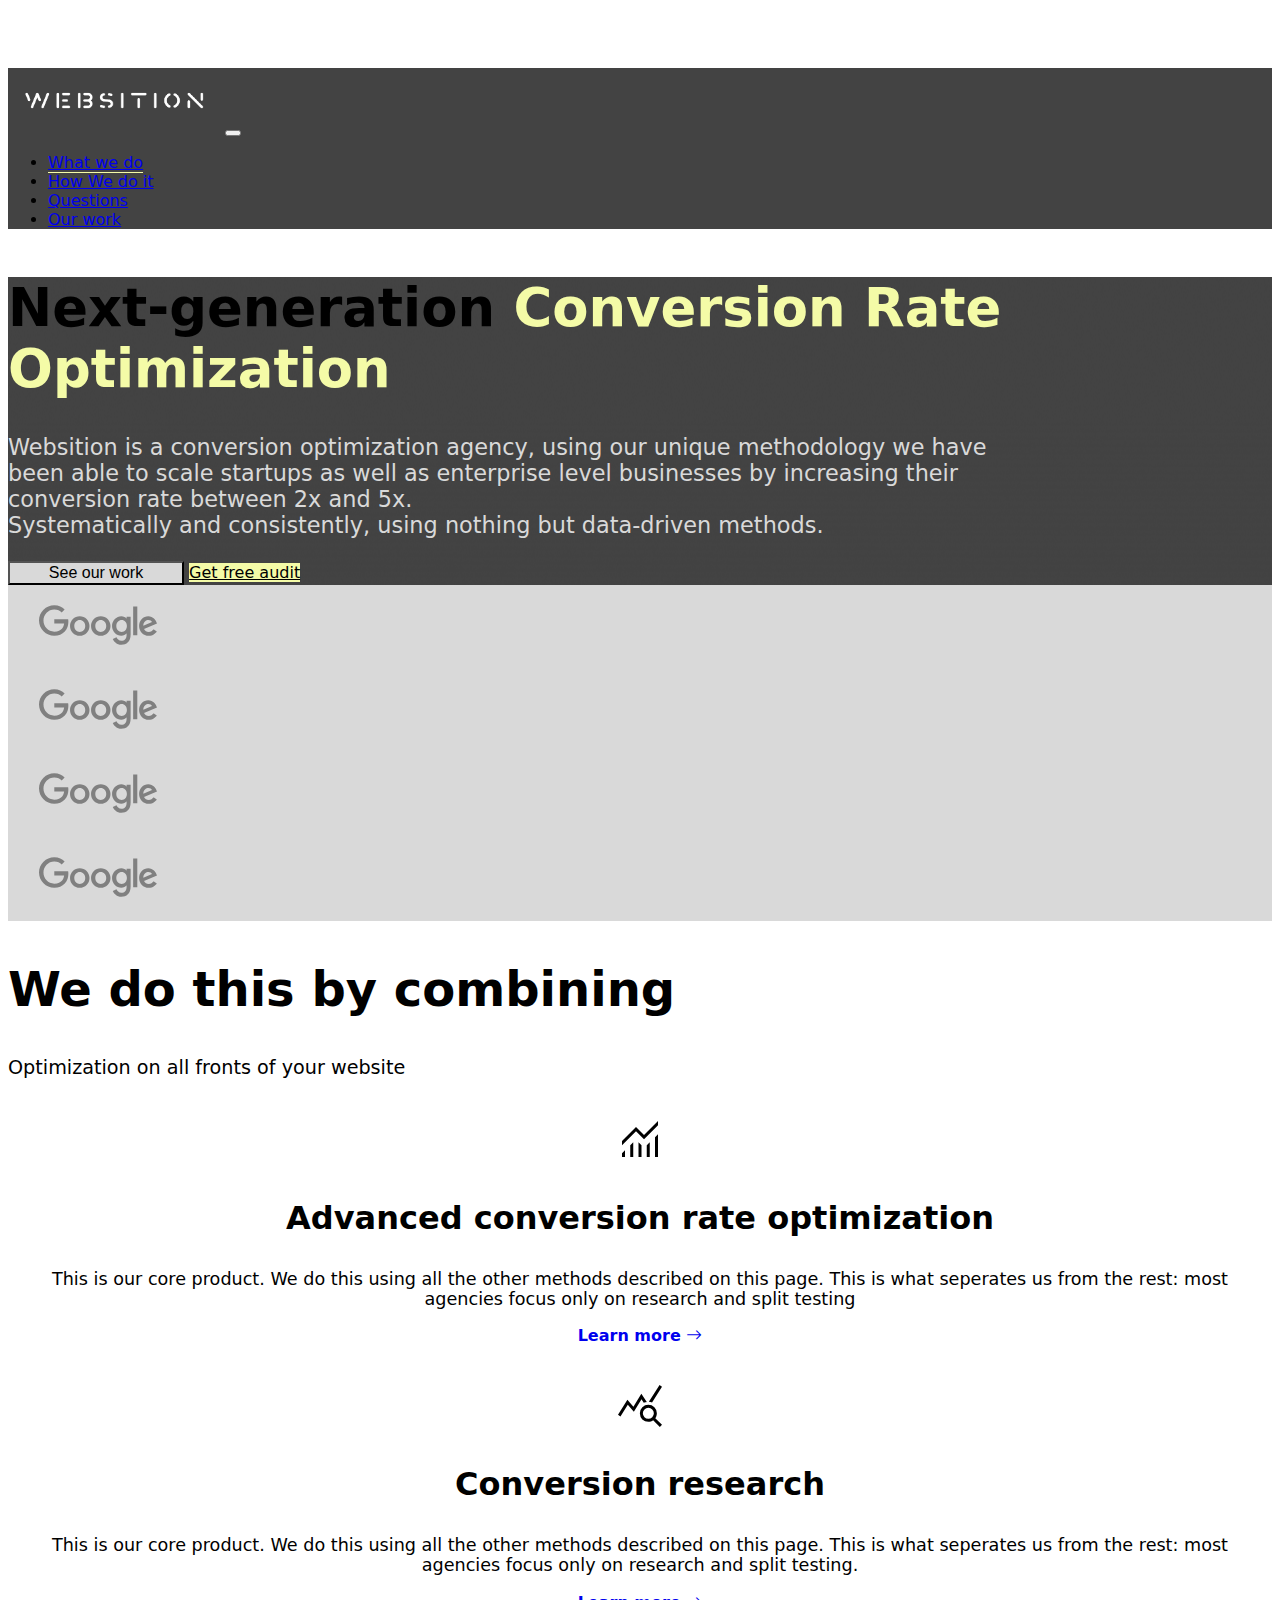
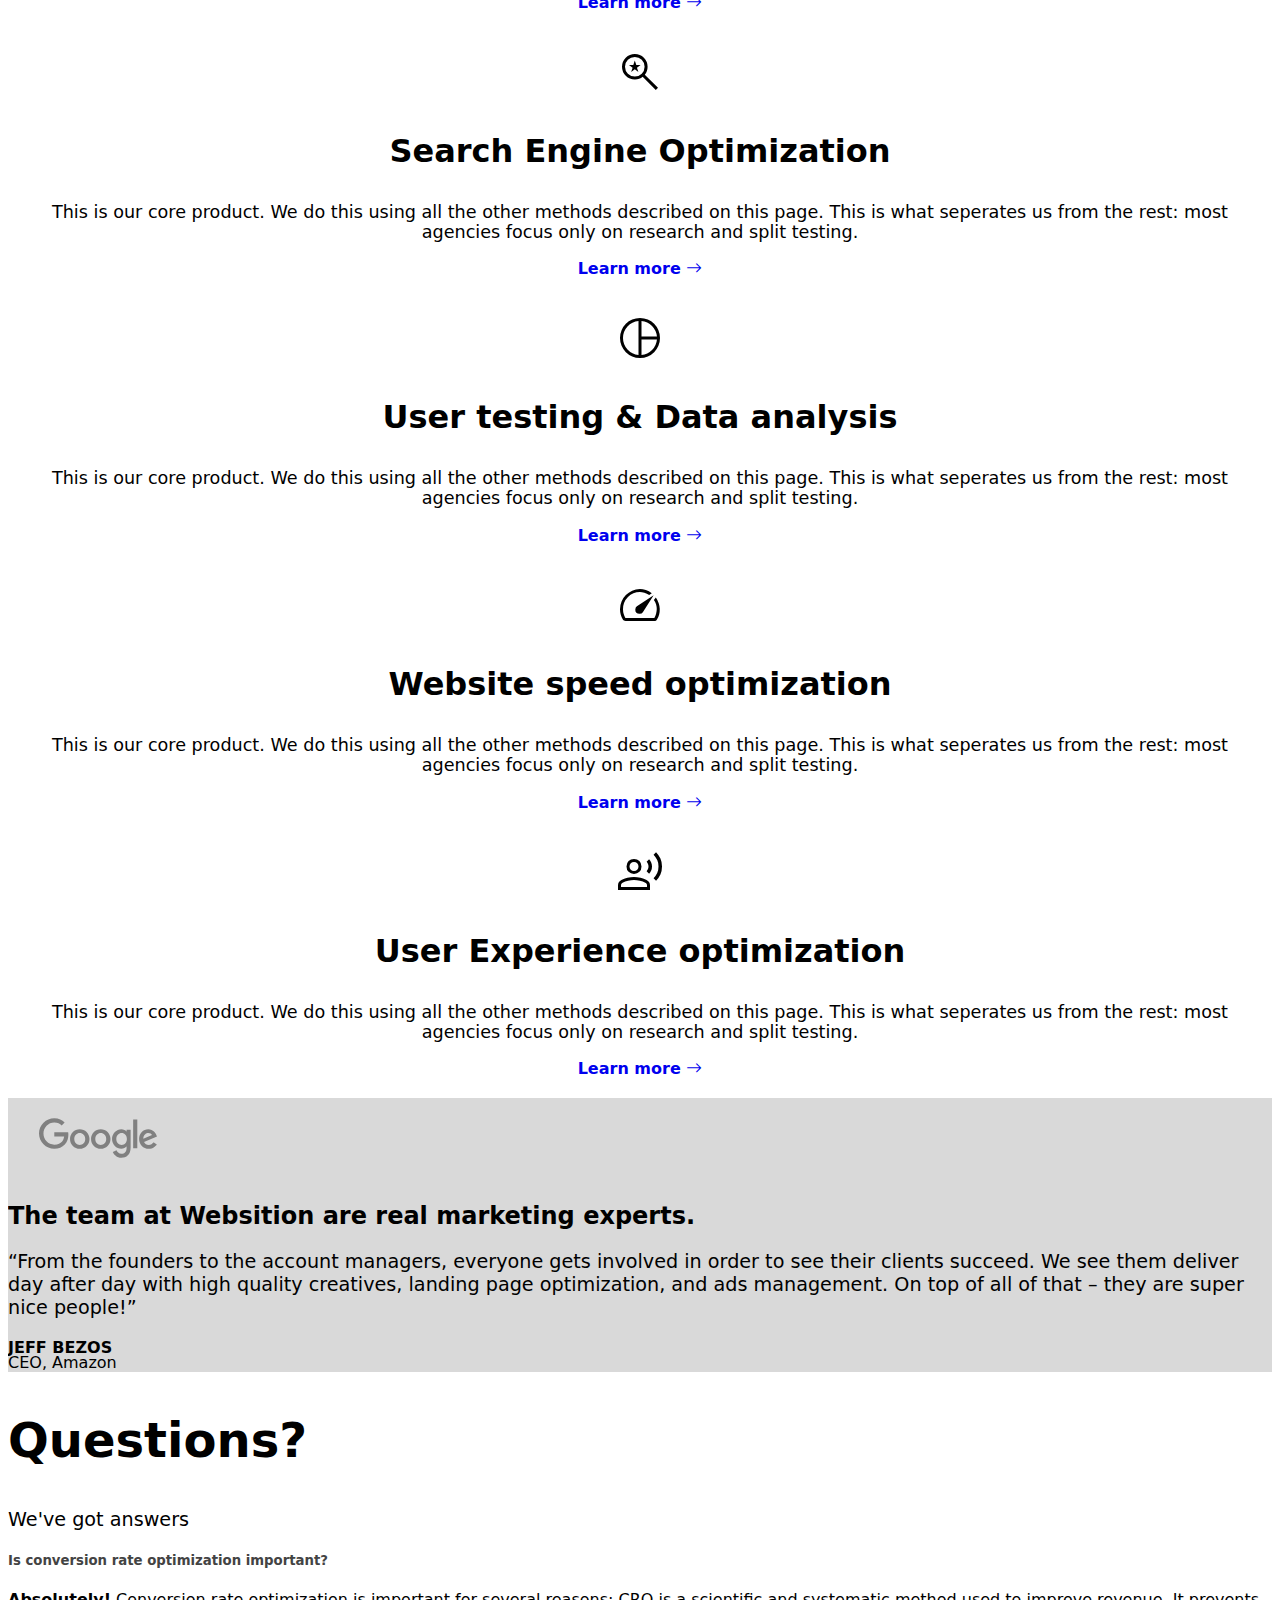
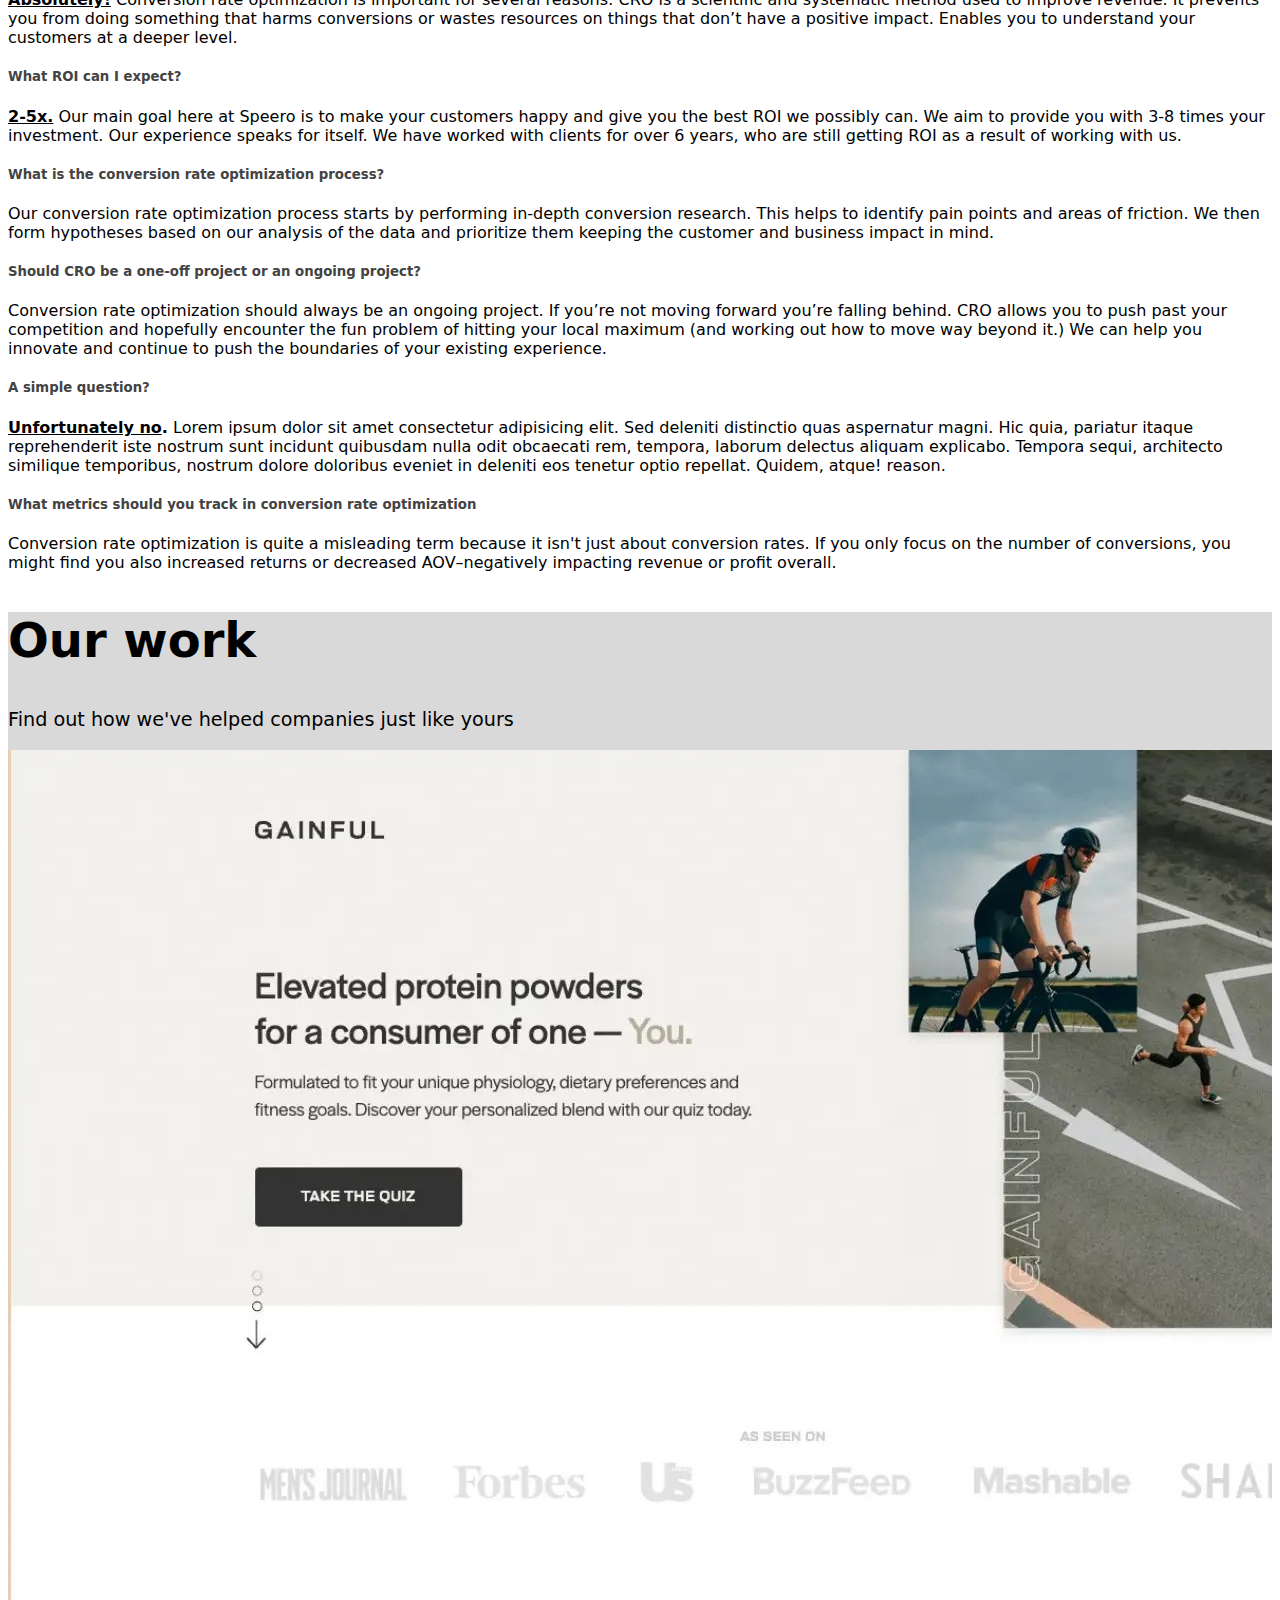
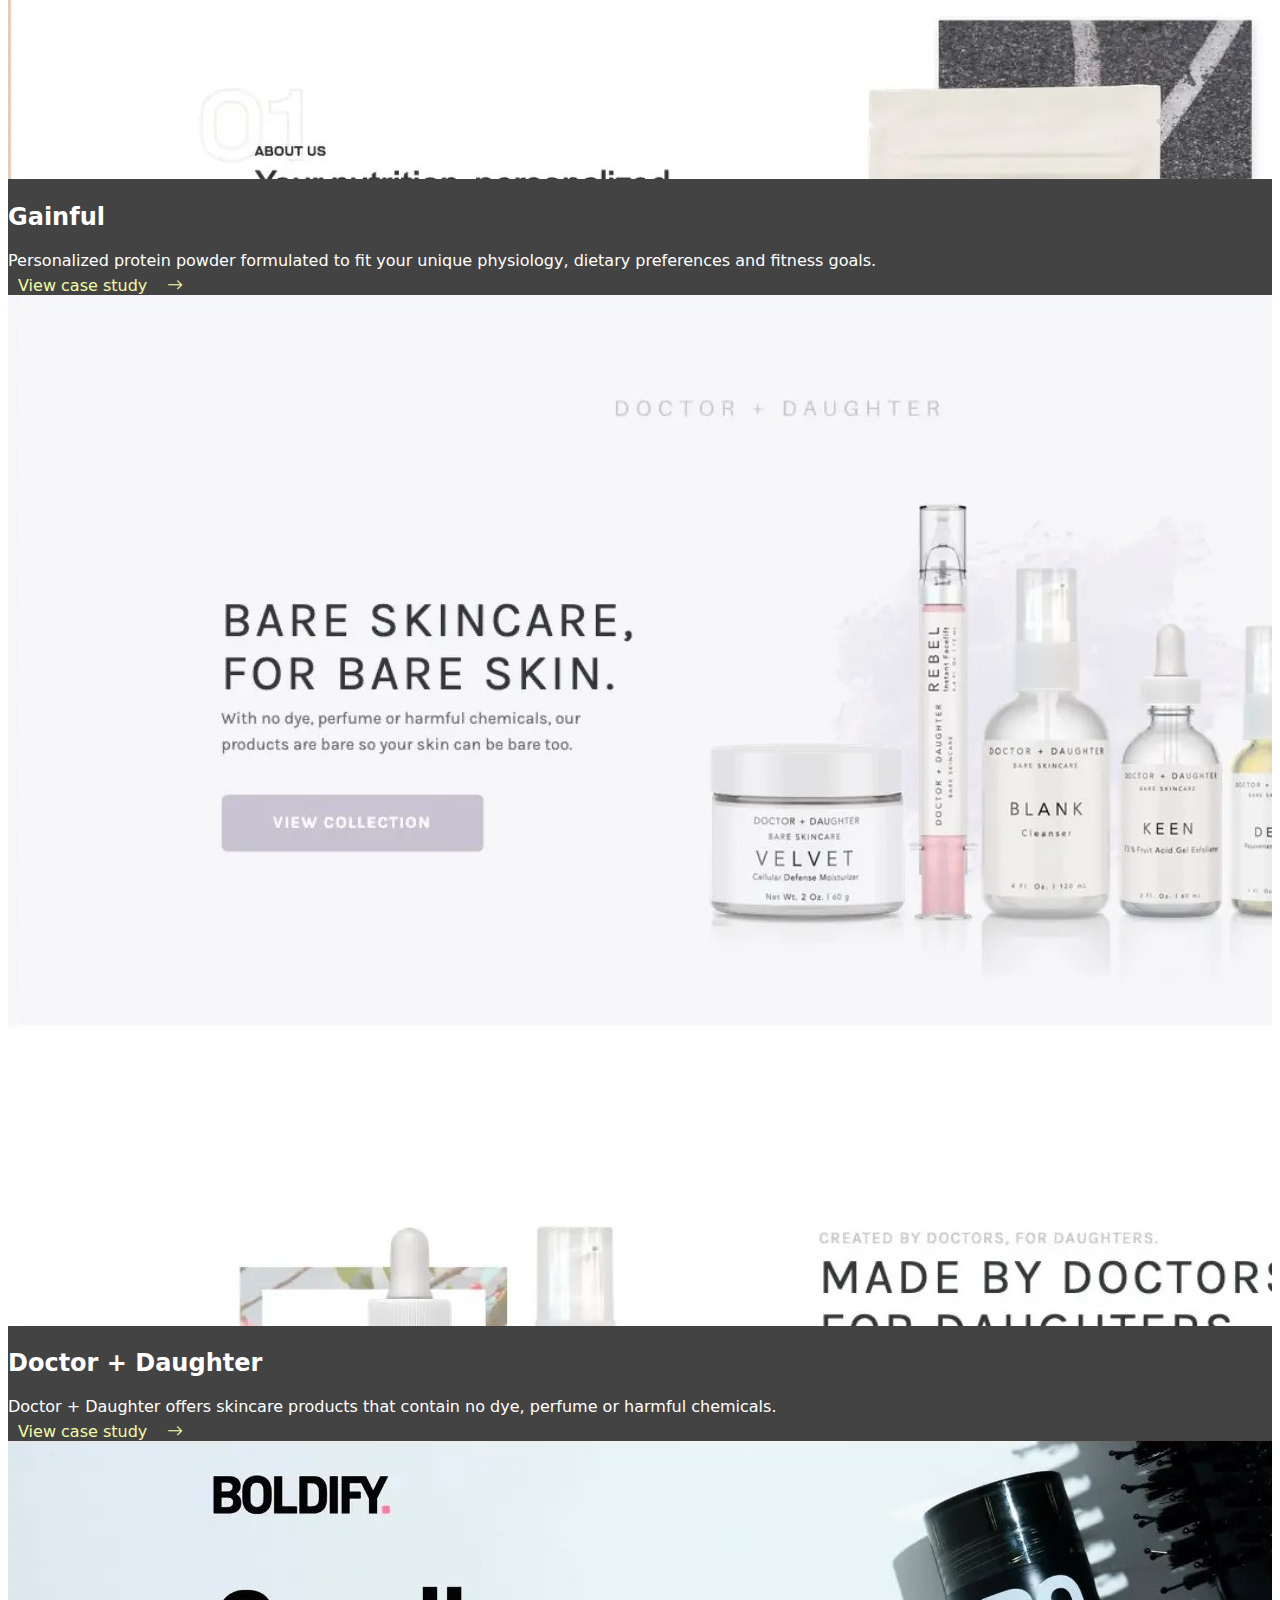
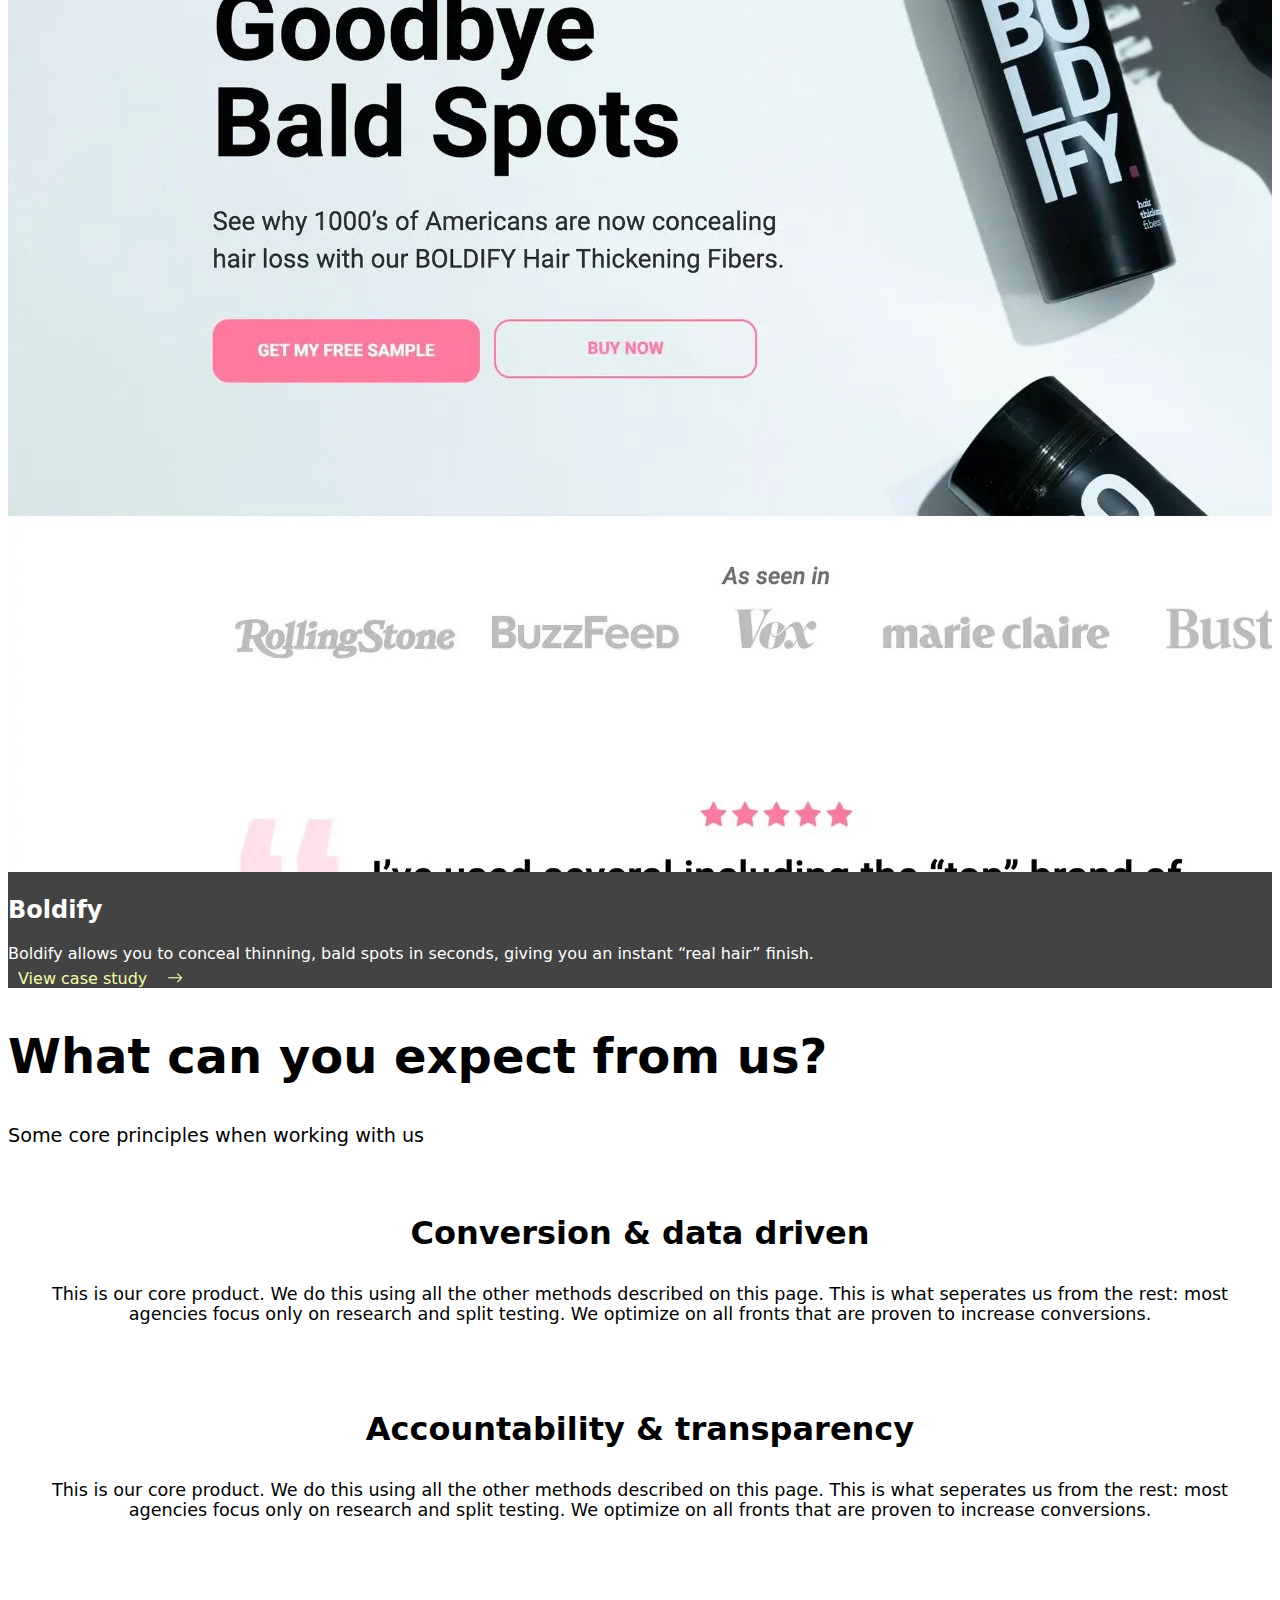
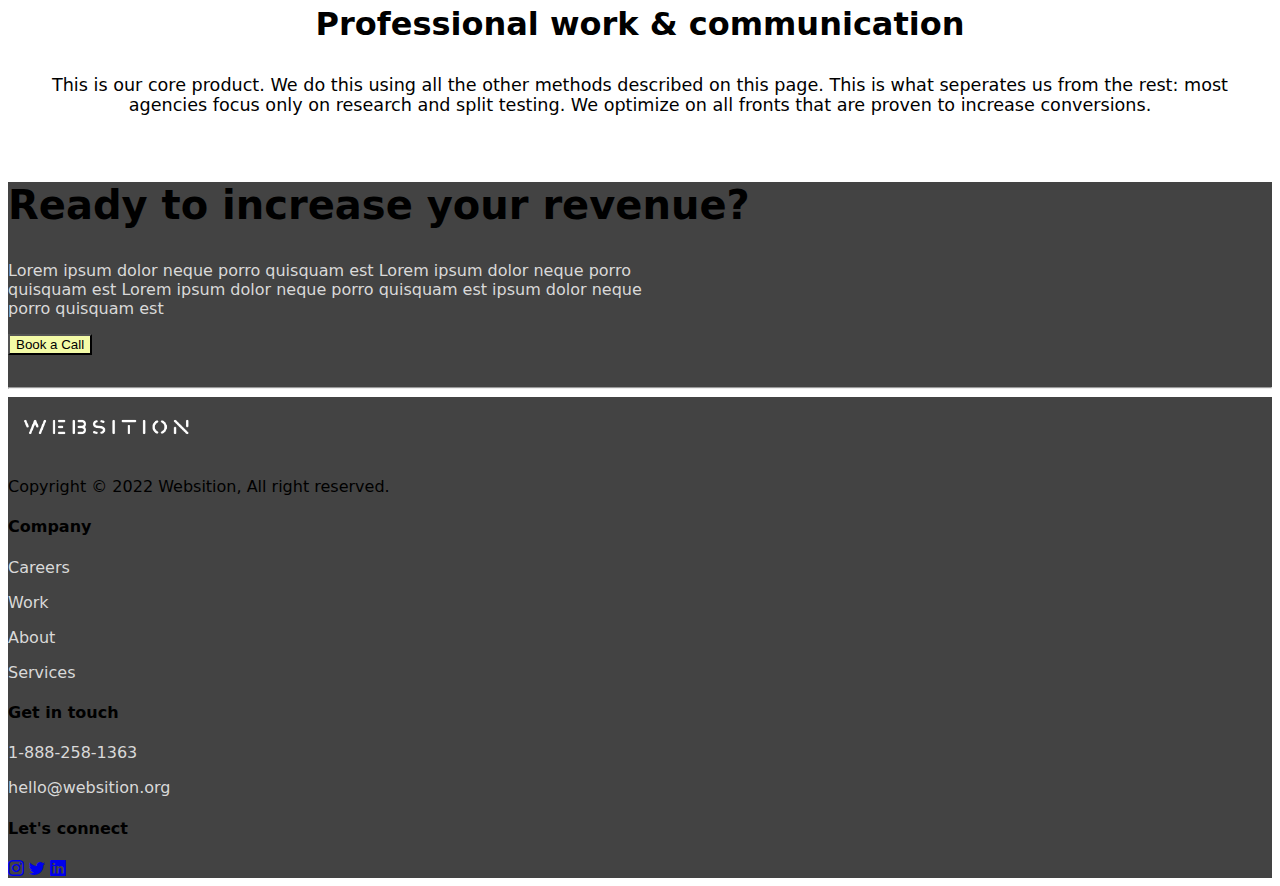
==== commit 6f6bf13f: "test" ====
--- a/index.html
+++ b/index.html
@@ -44,7 +44,7 @@
         <div class="collapse navbar-collapse" id="navbar">
           <ul class="navbar-nav ms-auto">
             <li class="nav-item mx-2">
-              <a href="#whatwedo" class="nav-link active">What we do</a>
+              <a href="whatwedo" class="nav-link active">What we do</a>
             </li>
             <li class="nav-item mx-2">
               <a href="#howwedoit" class="nav-link">How We do it</a>
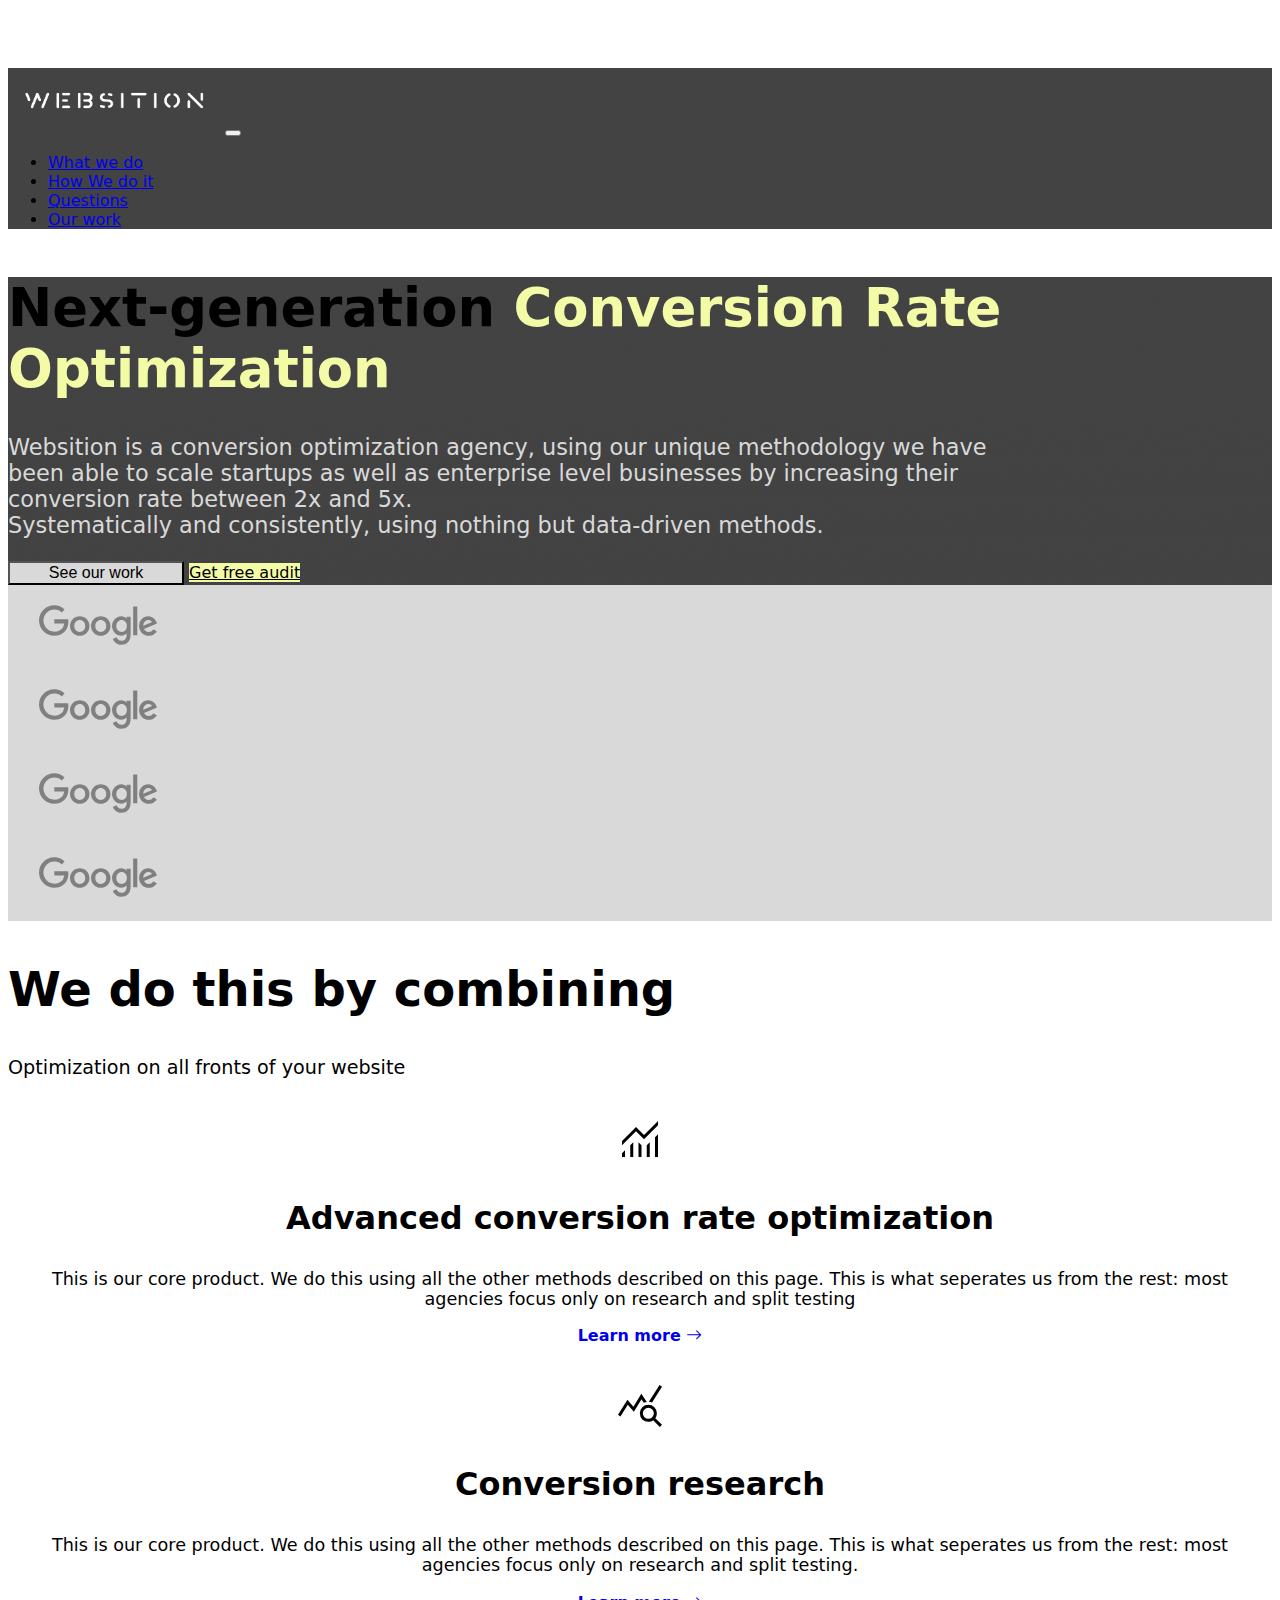
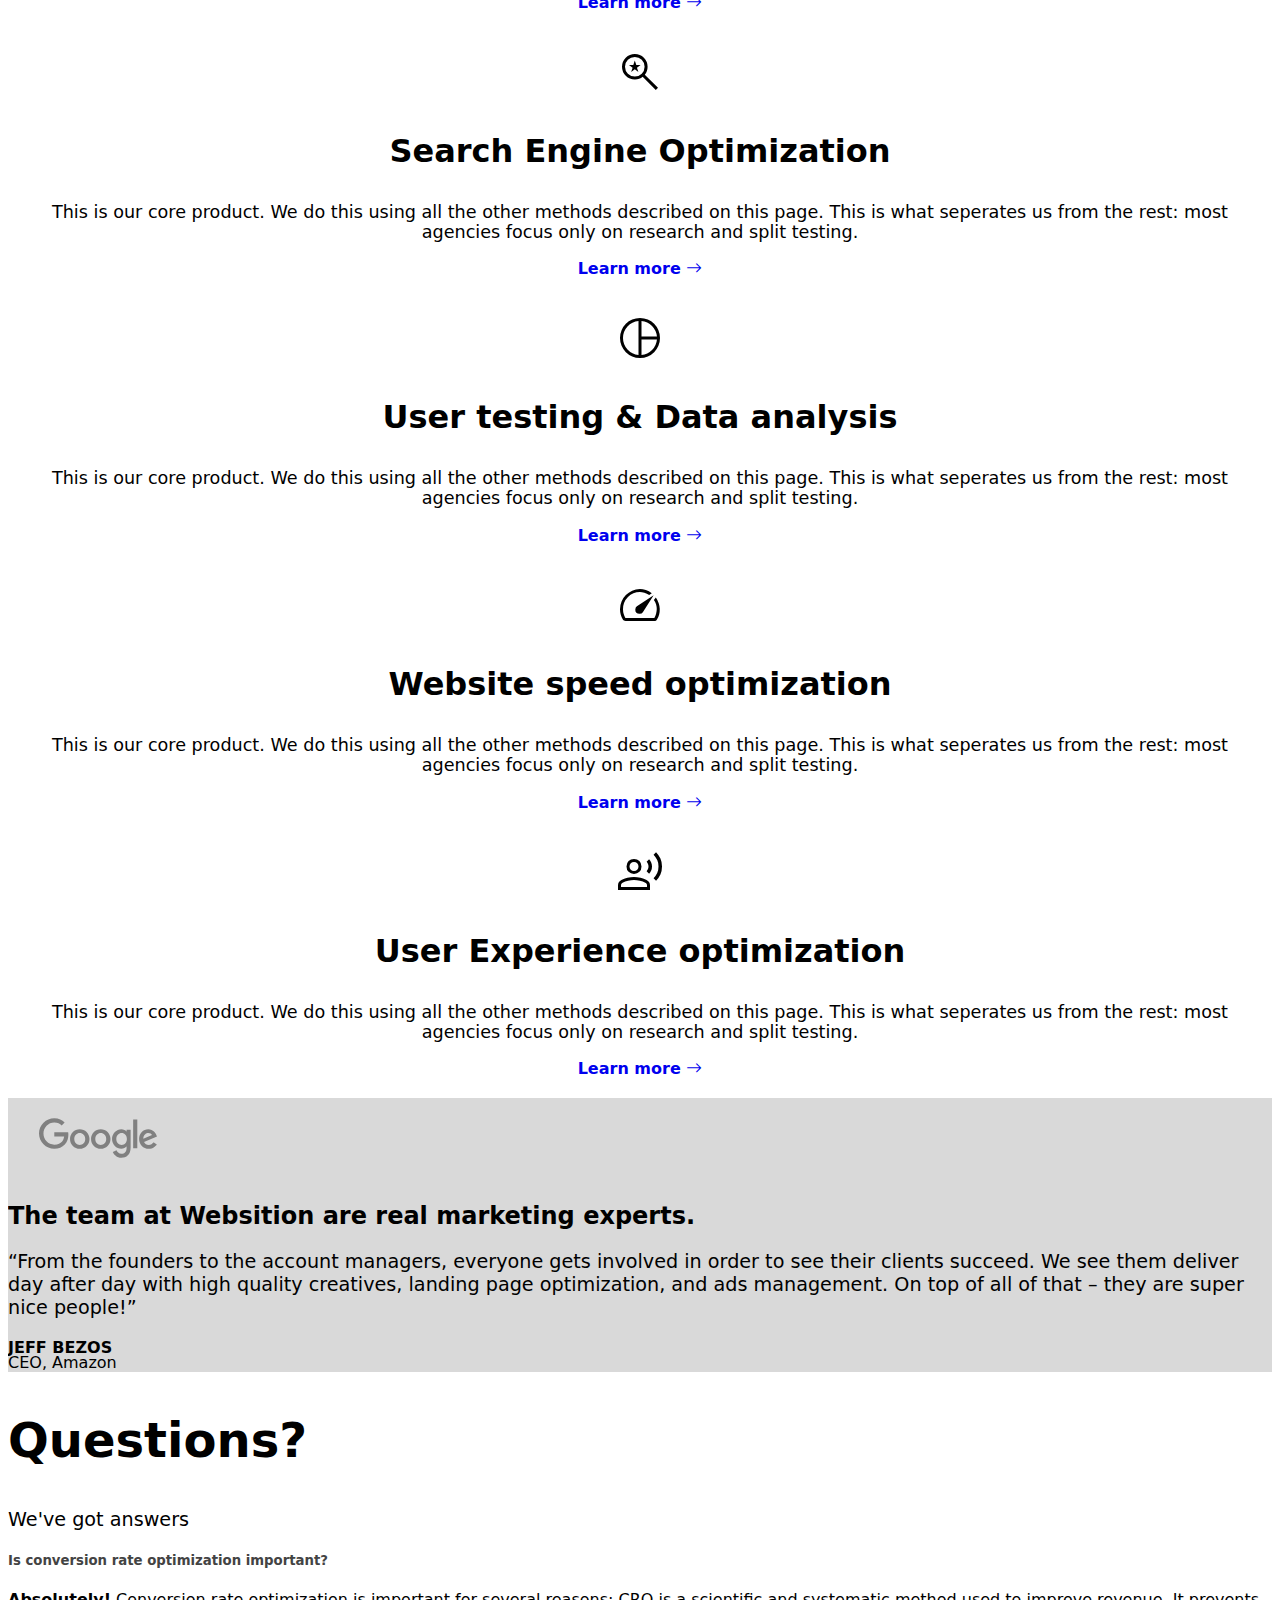
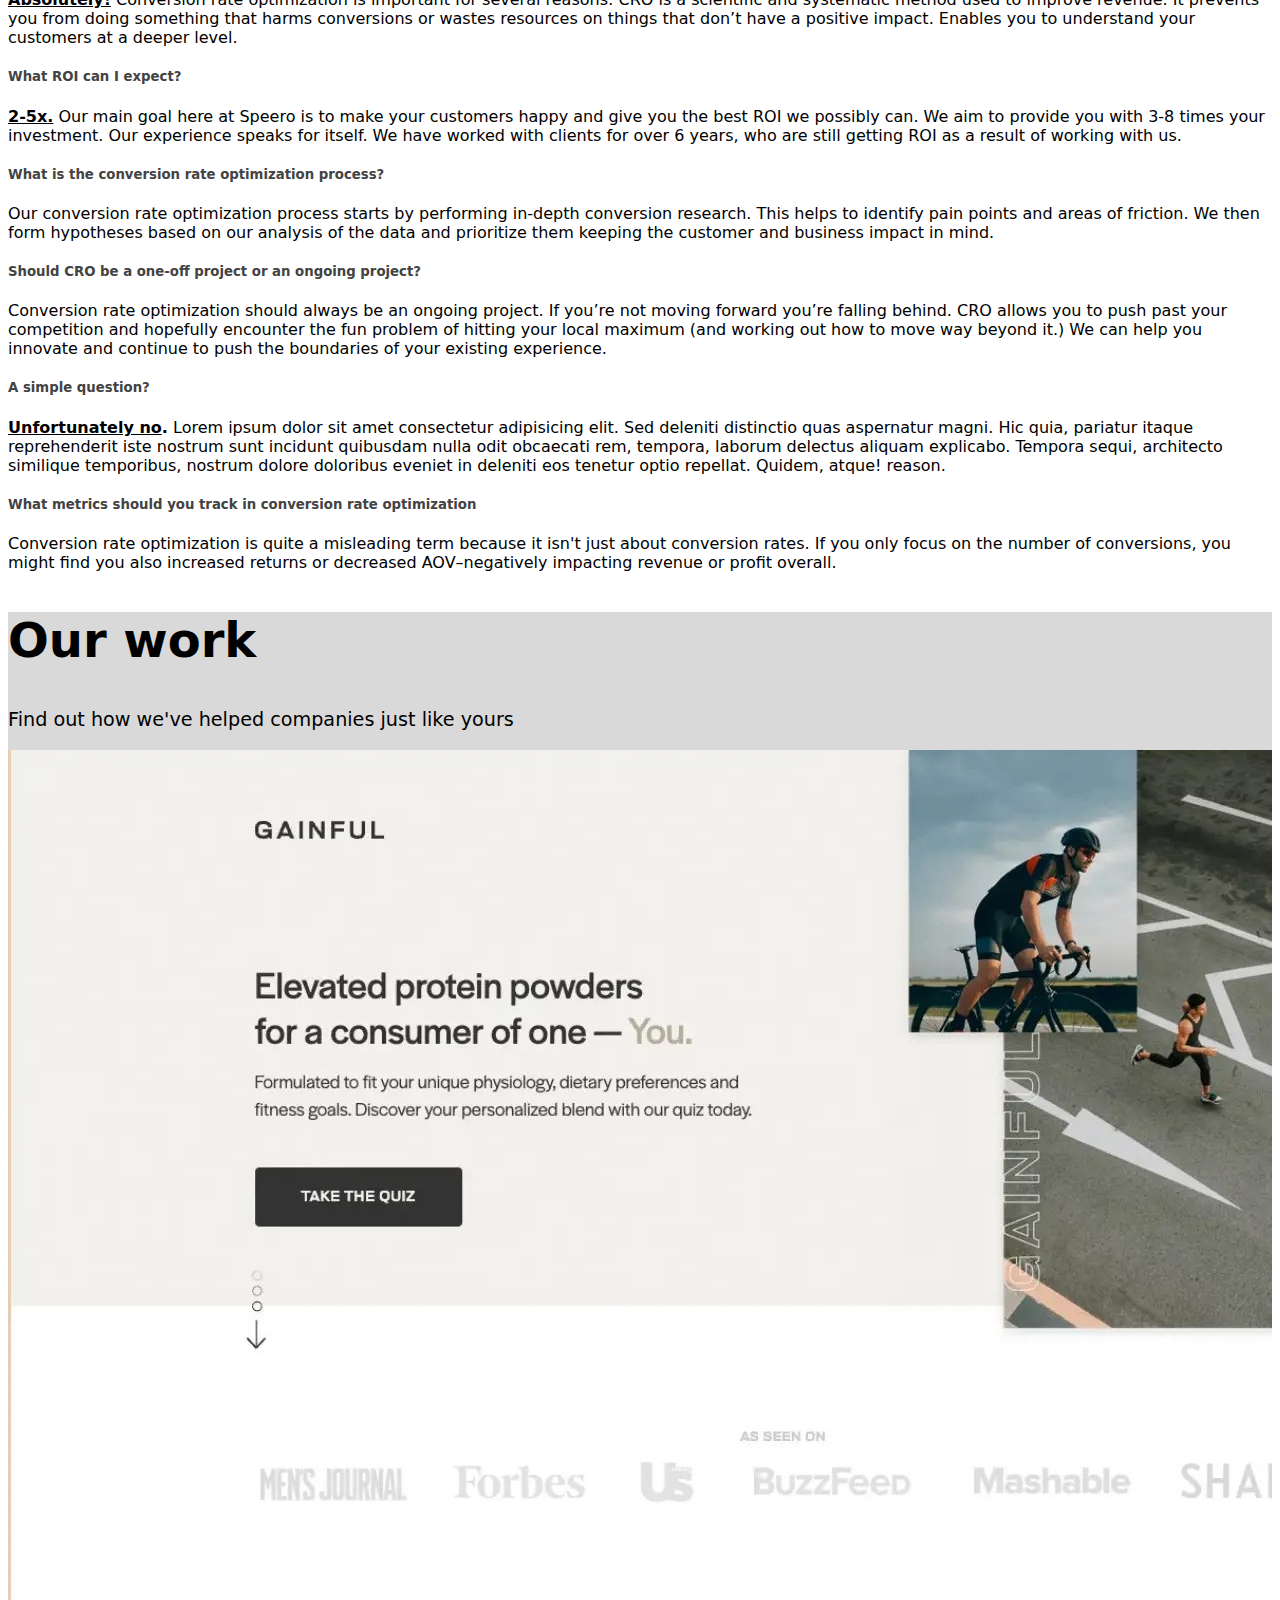
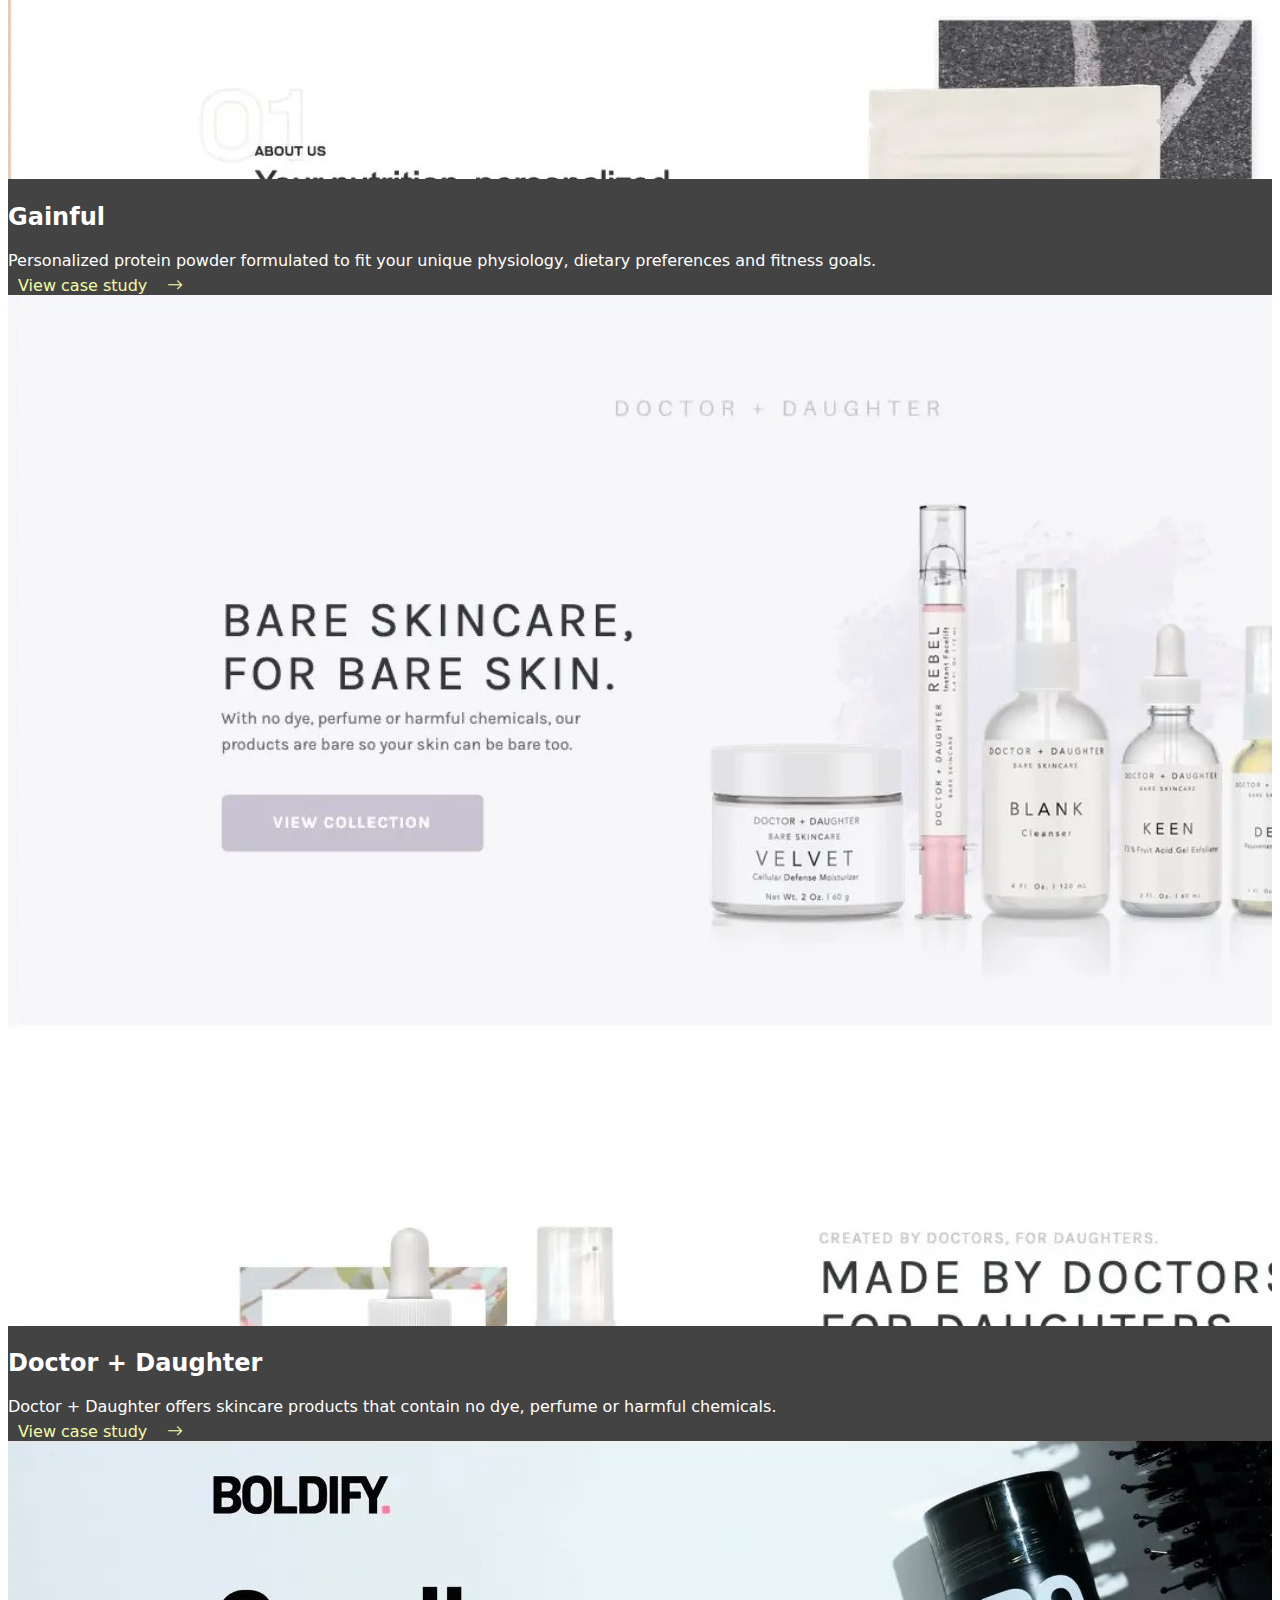
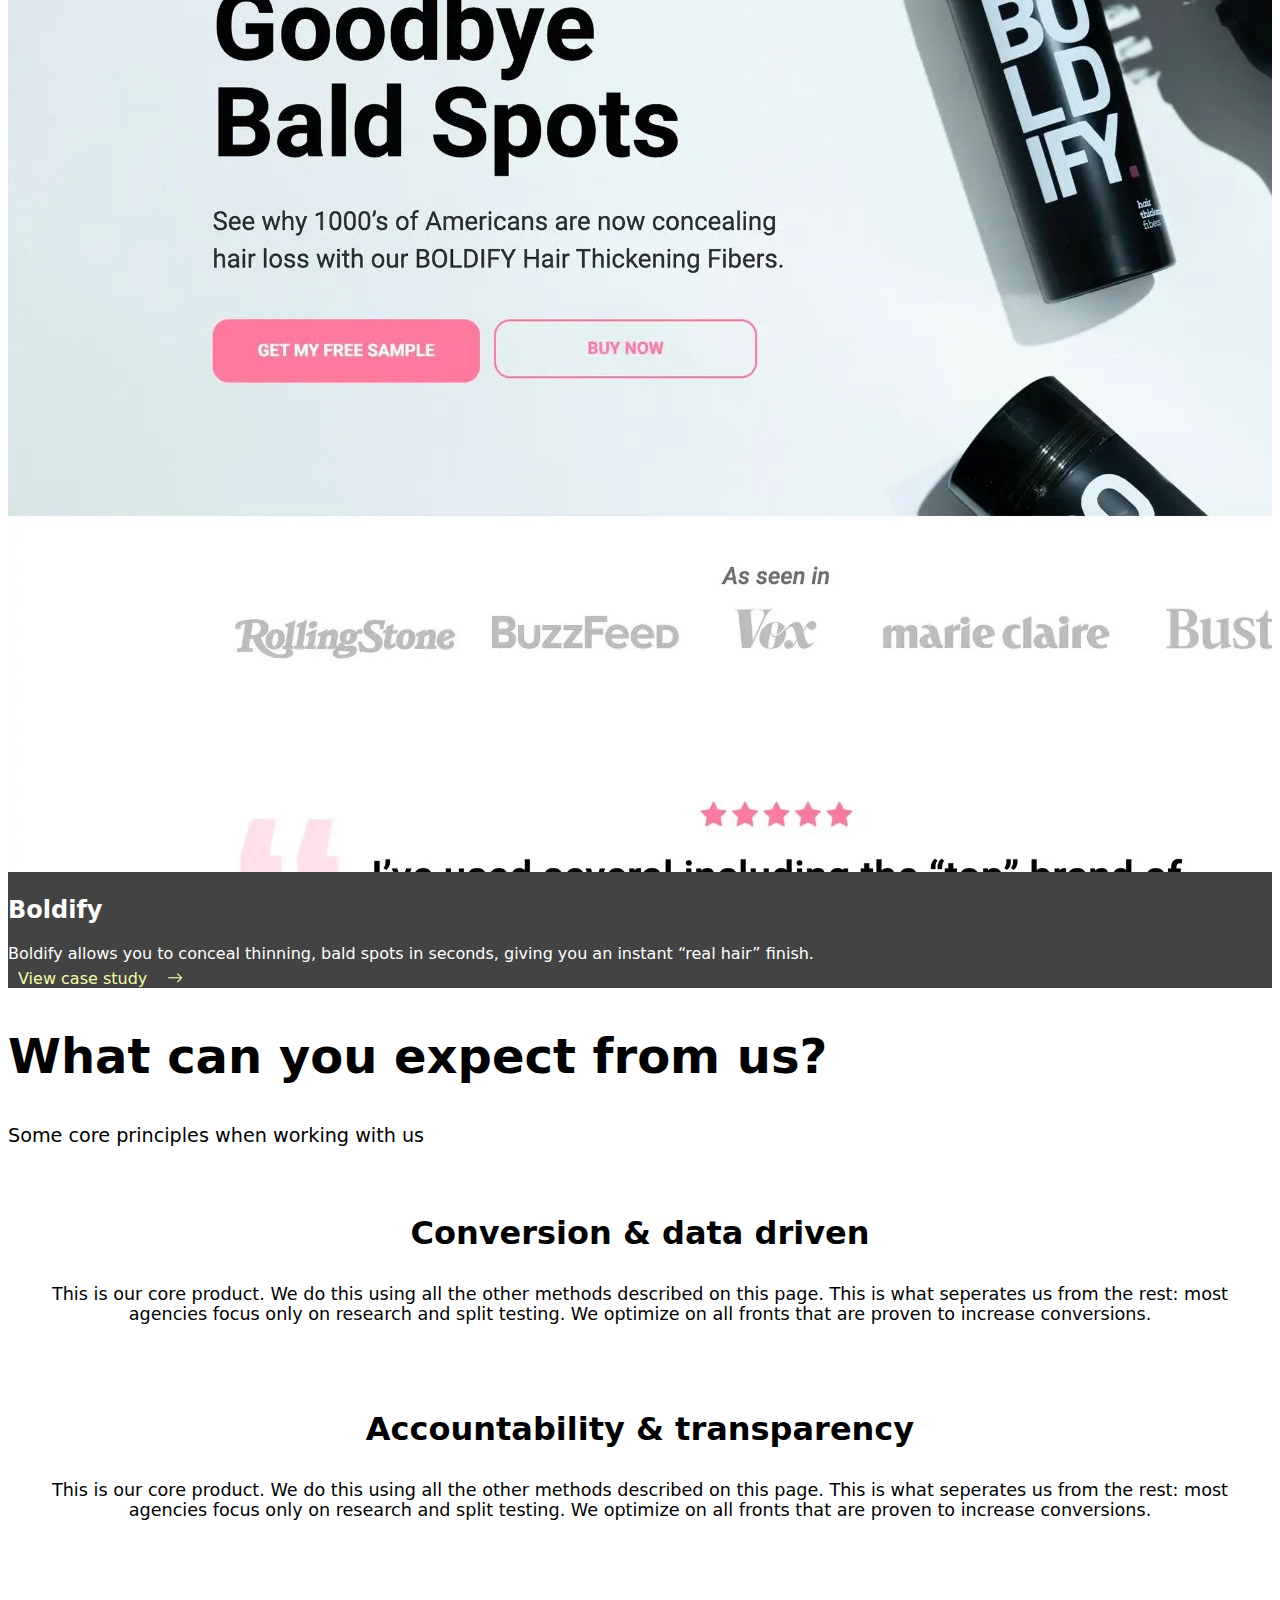
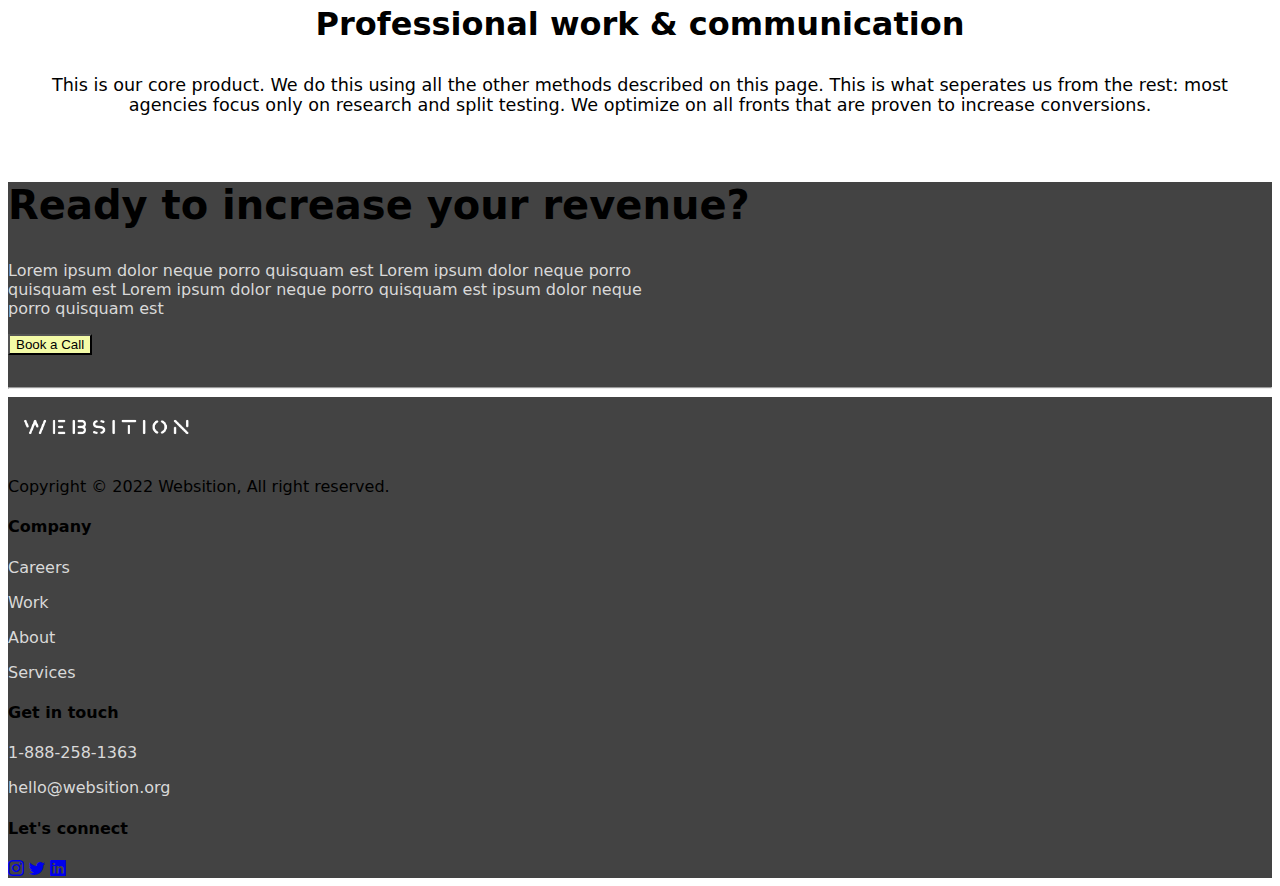
==== commit 8813b224: "nothing" ====
--- a/index.html
+++ b/index.html
@@ -44,7 +44,7 @@
         <div class="collapse navbar-collapse" id="navbar">
           <ul class="navbar-nav ms-auto">
             <li class="nav-item mx-2">
-              <a href="whatwedo" class="nav-link active">What we do</a>
+              <a href="#whatwedo" class="nav-link active">What we do</a>
             </li>
             <li class="nav-item mx-2">
               <a href="#howwedoit" class="nav-link">How We do it</a>
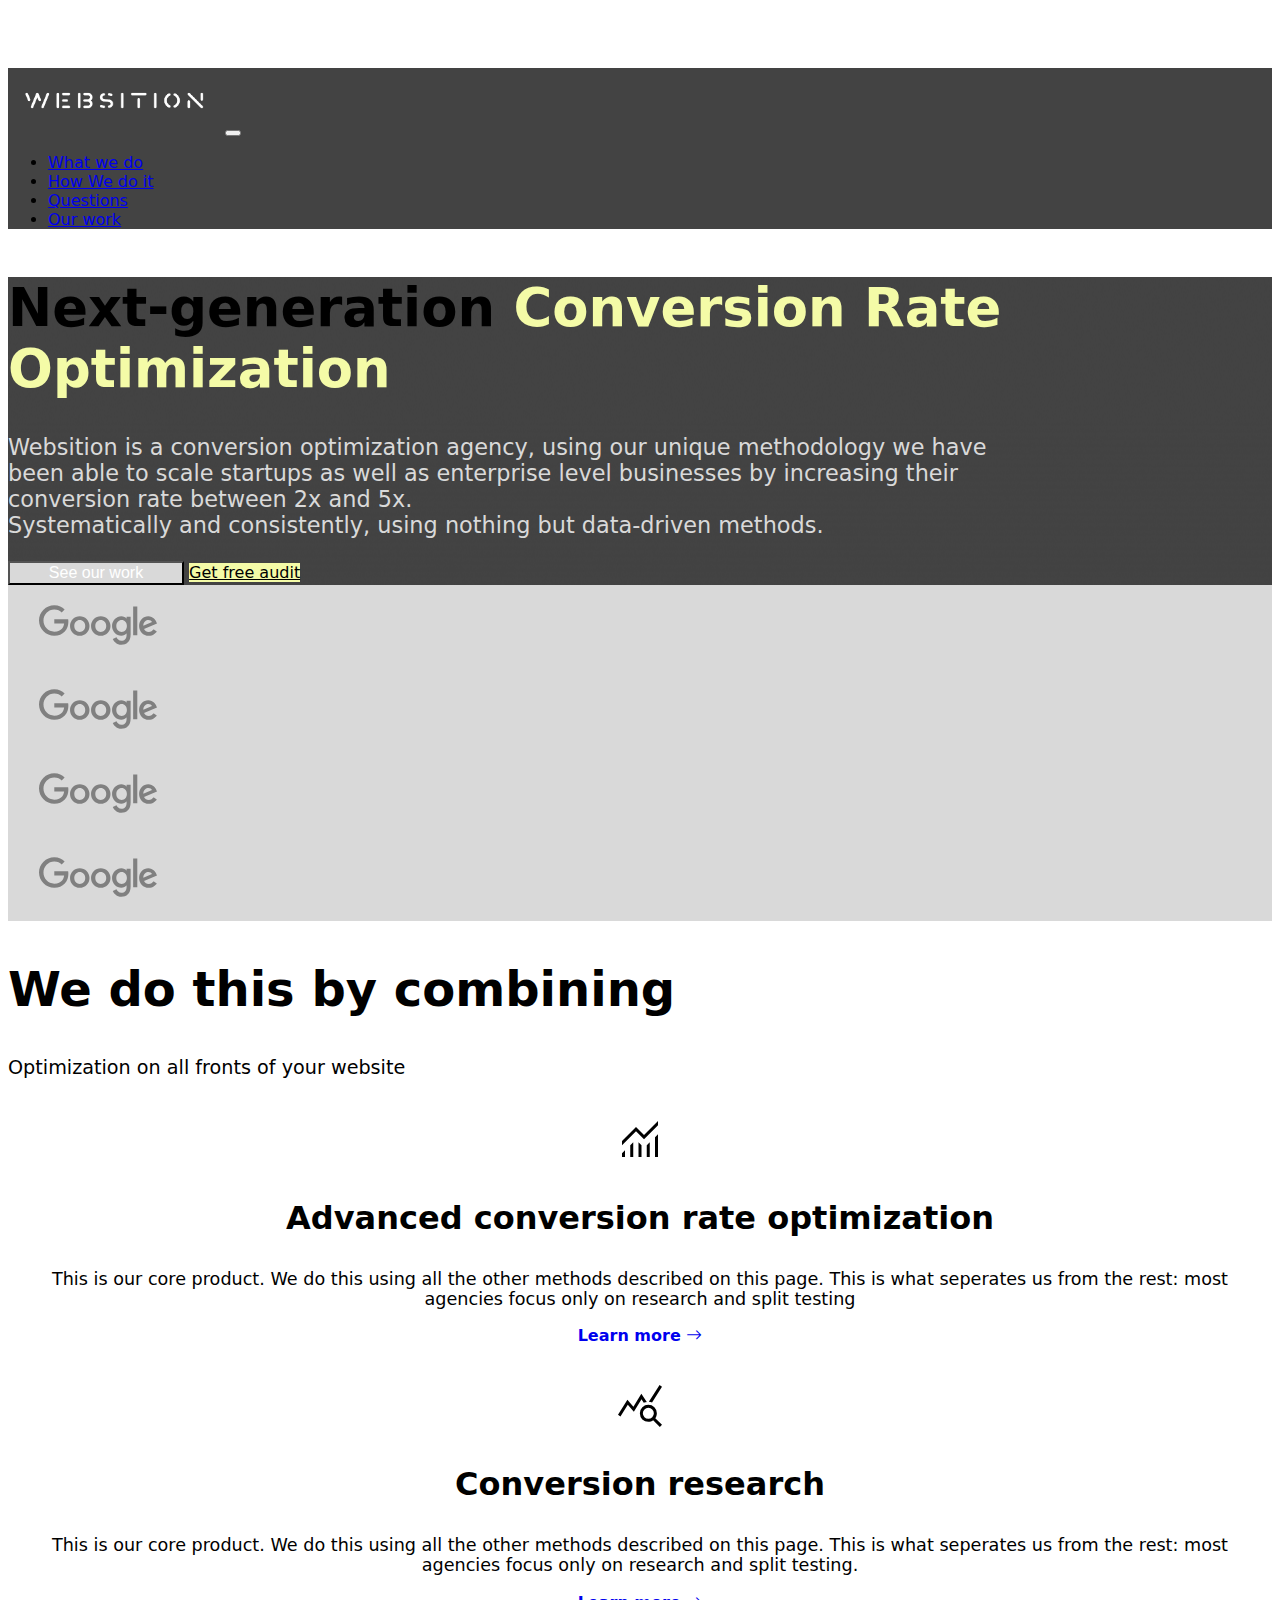
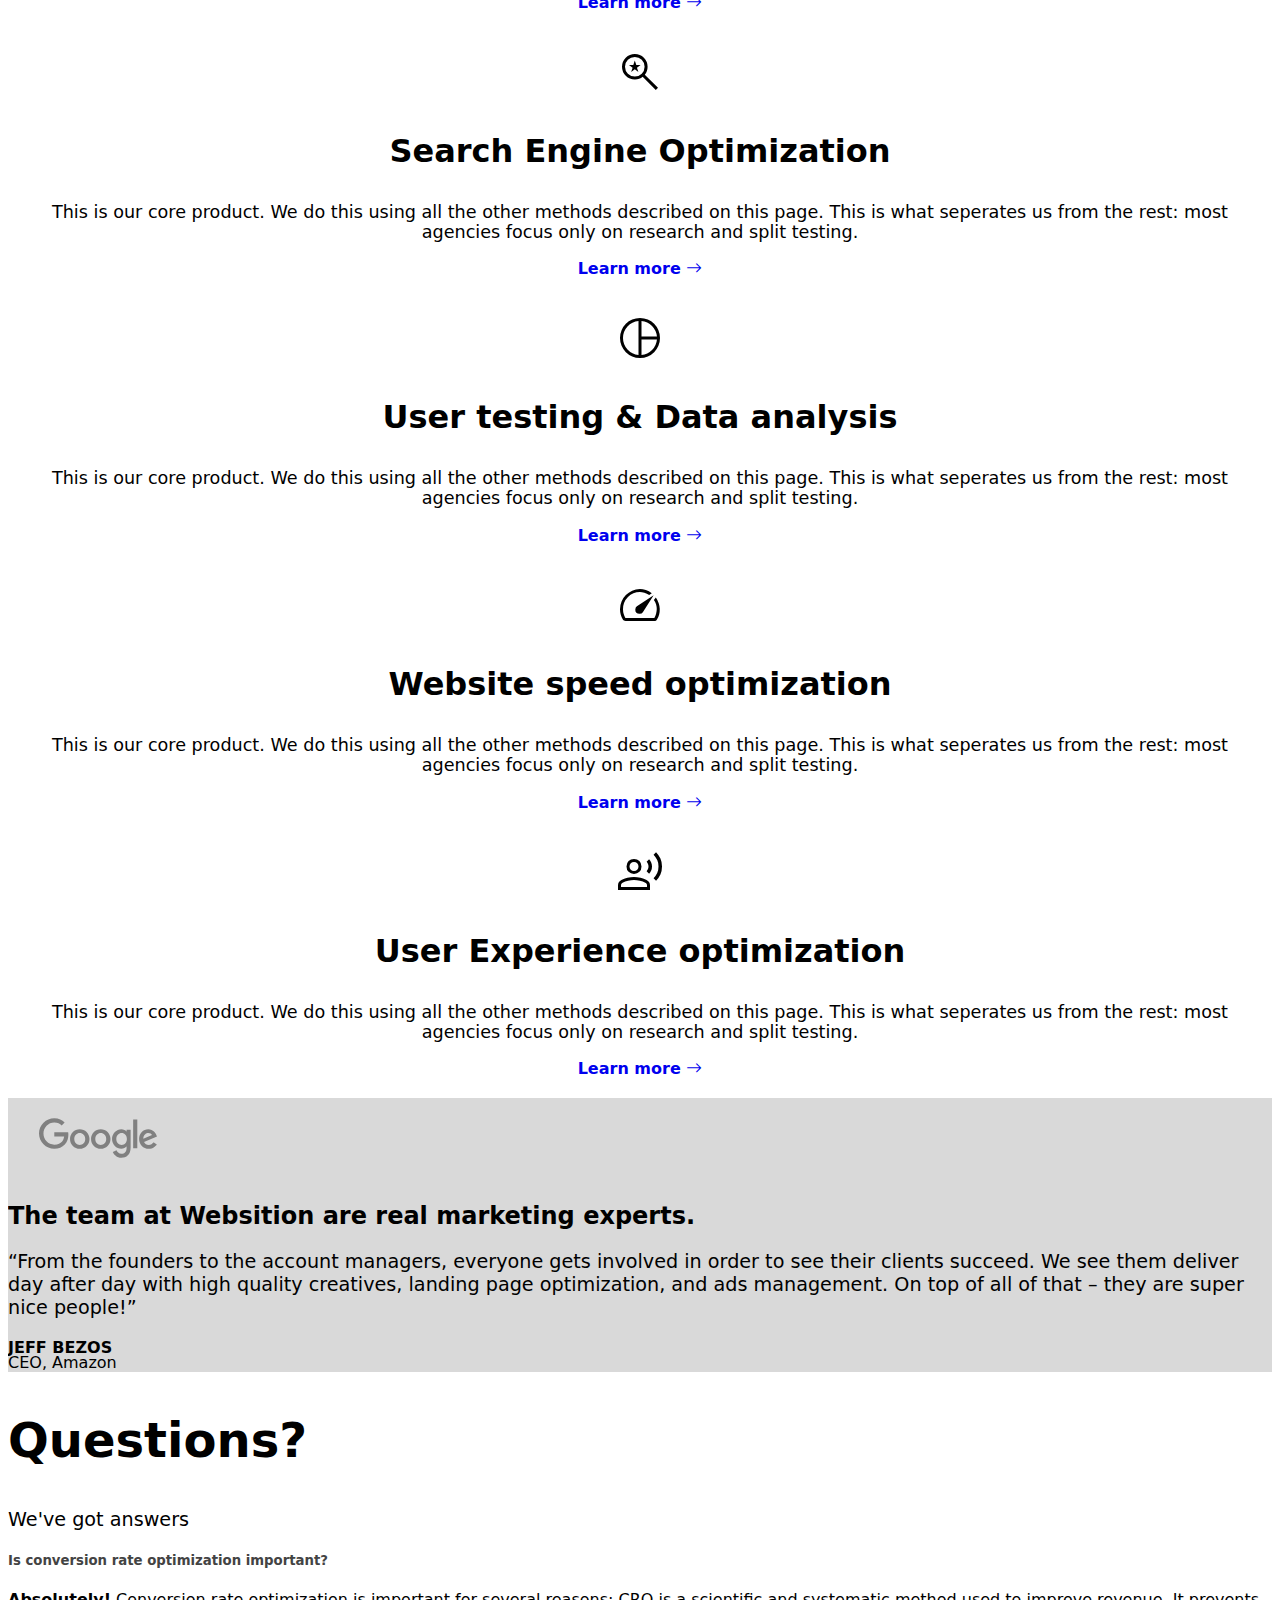
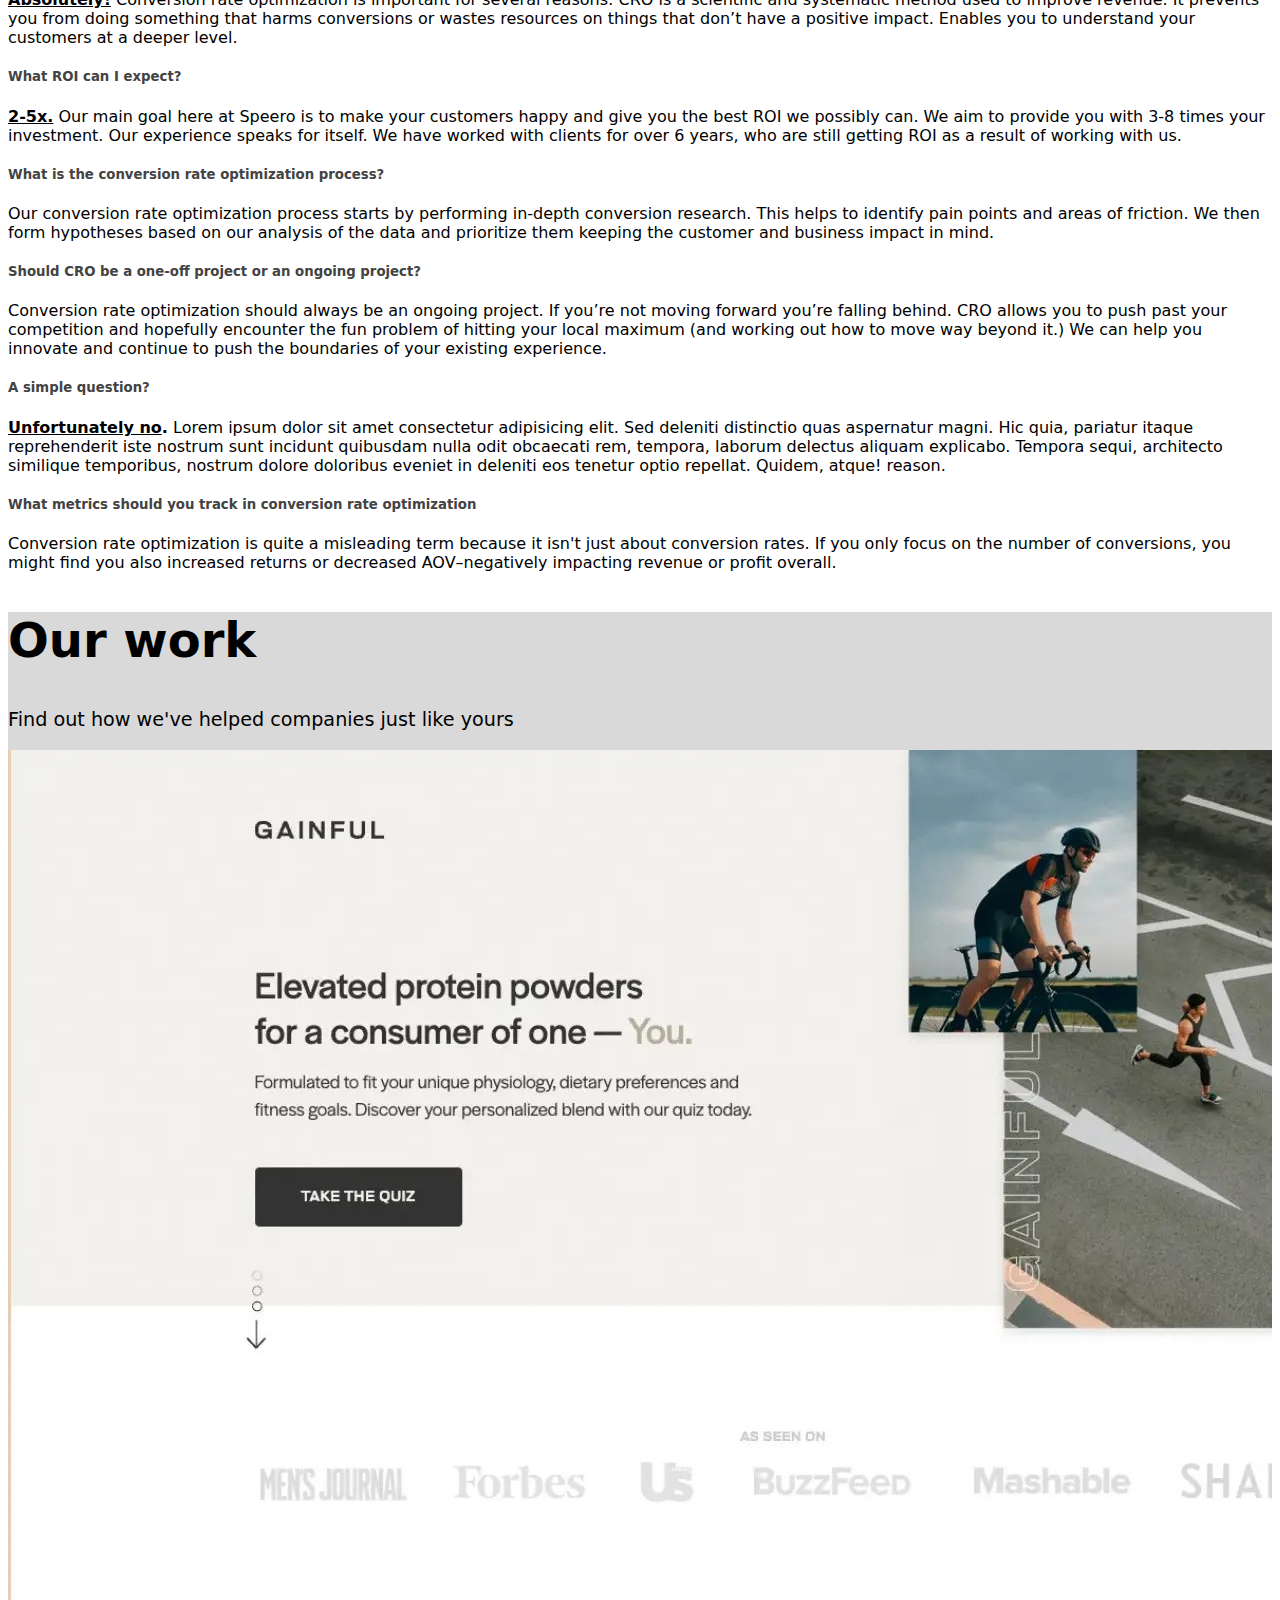
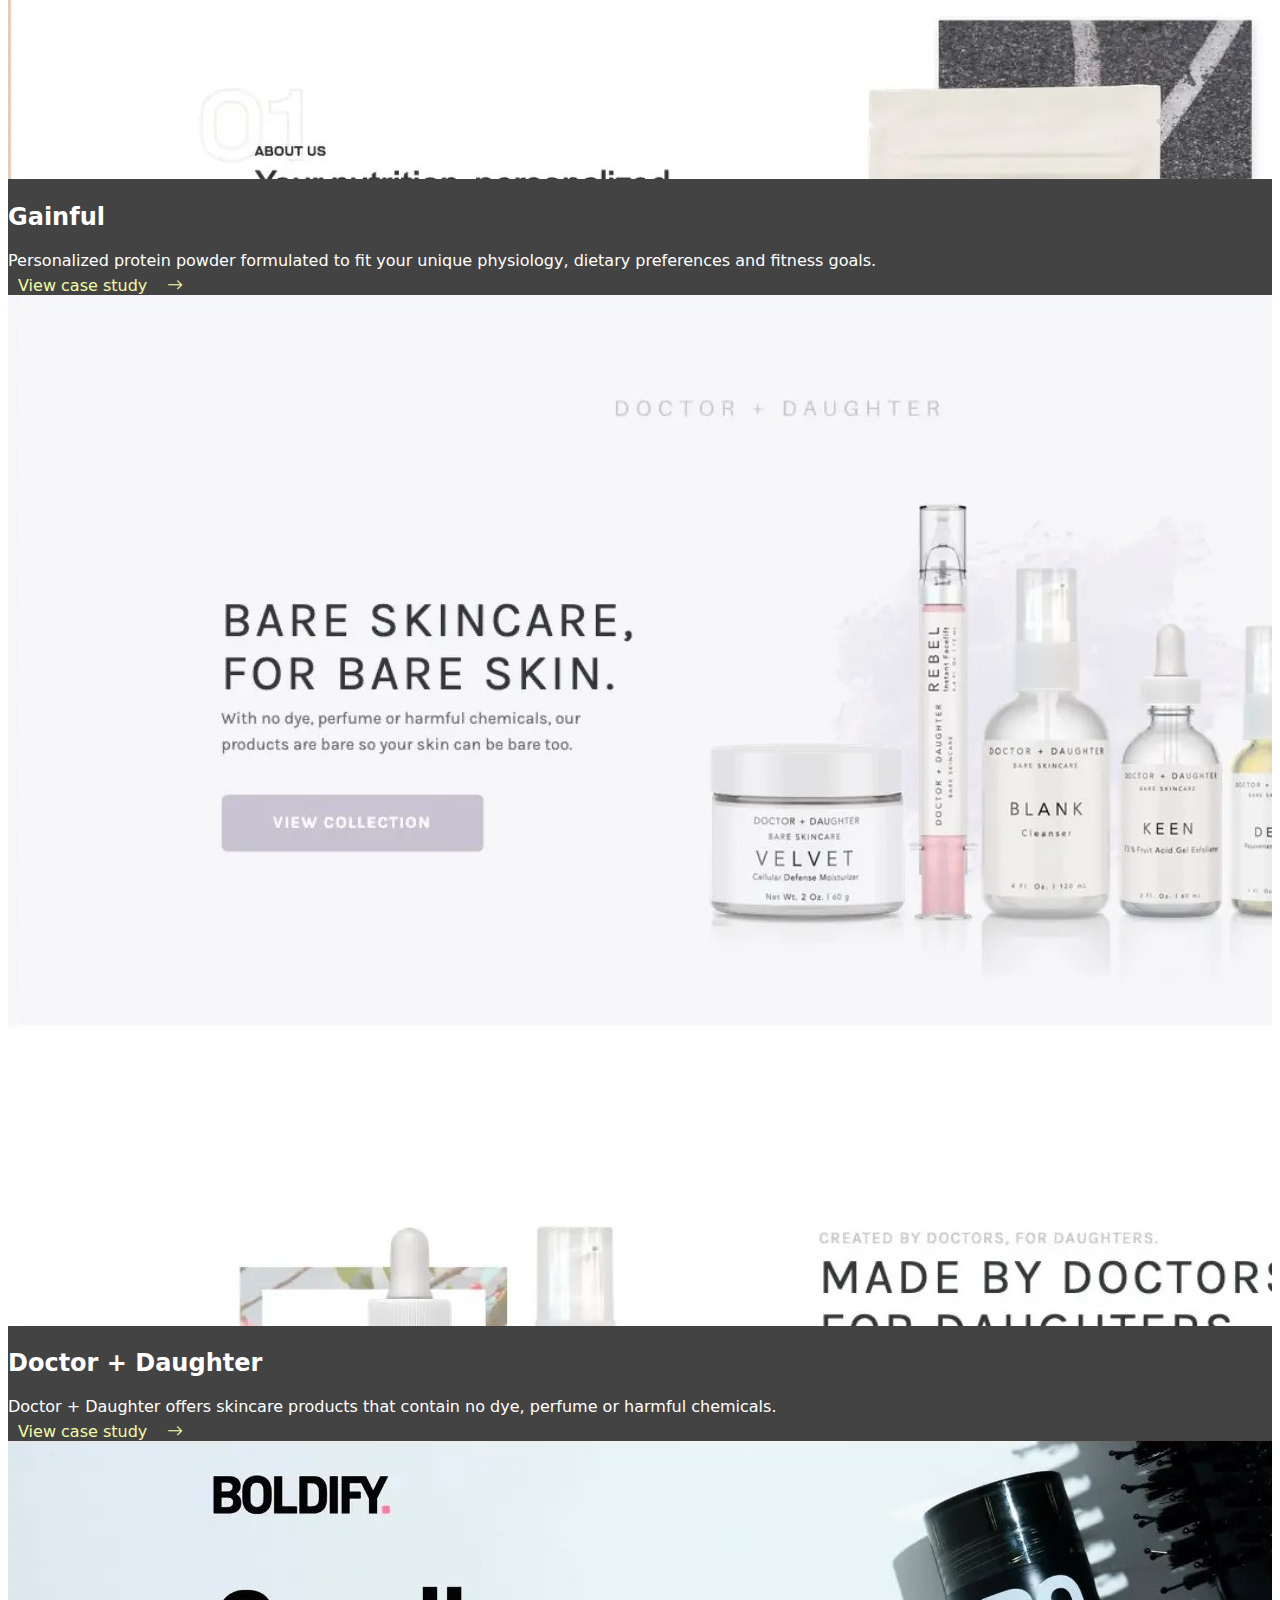
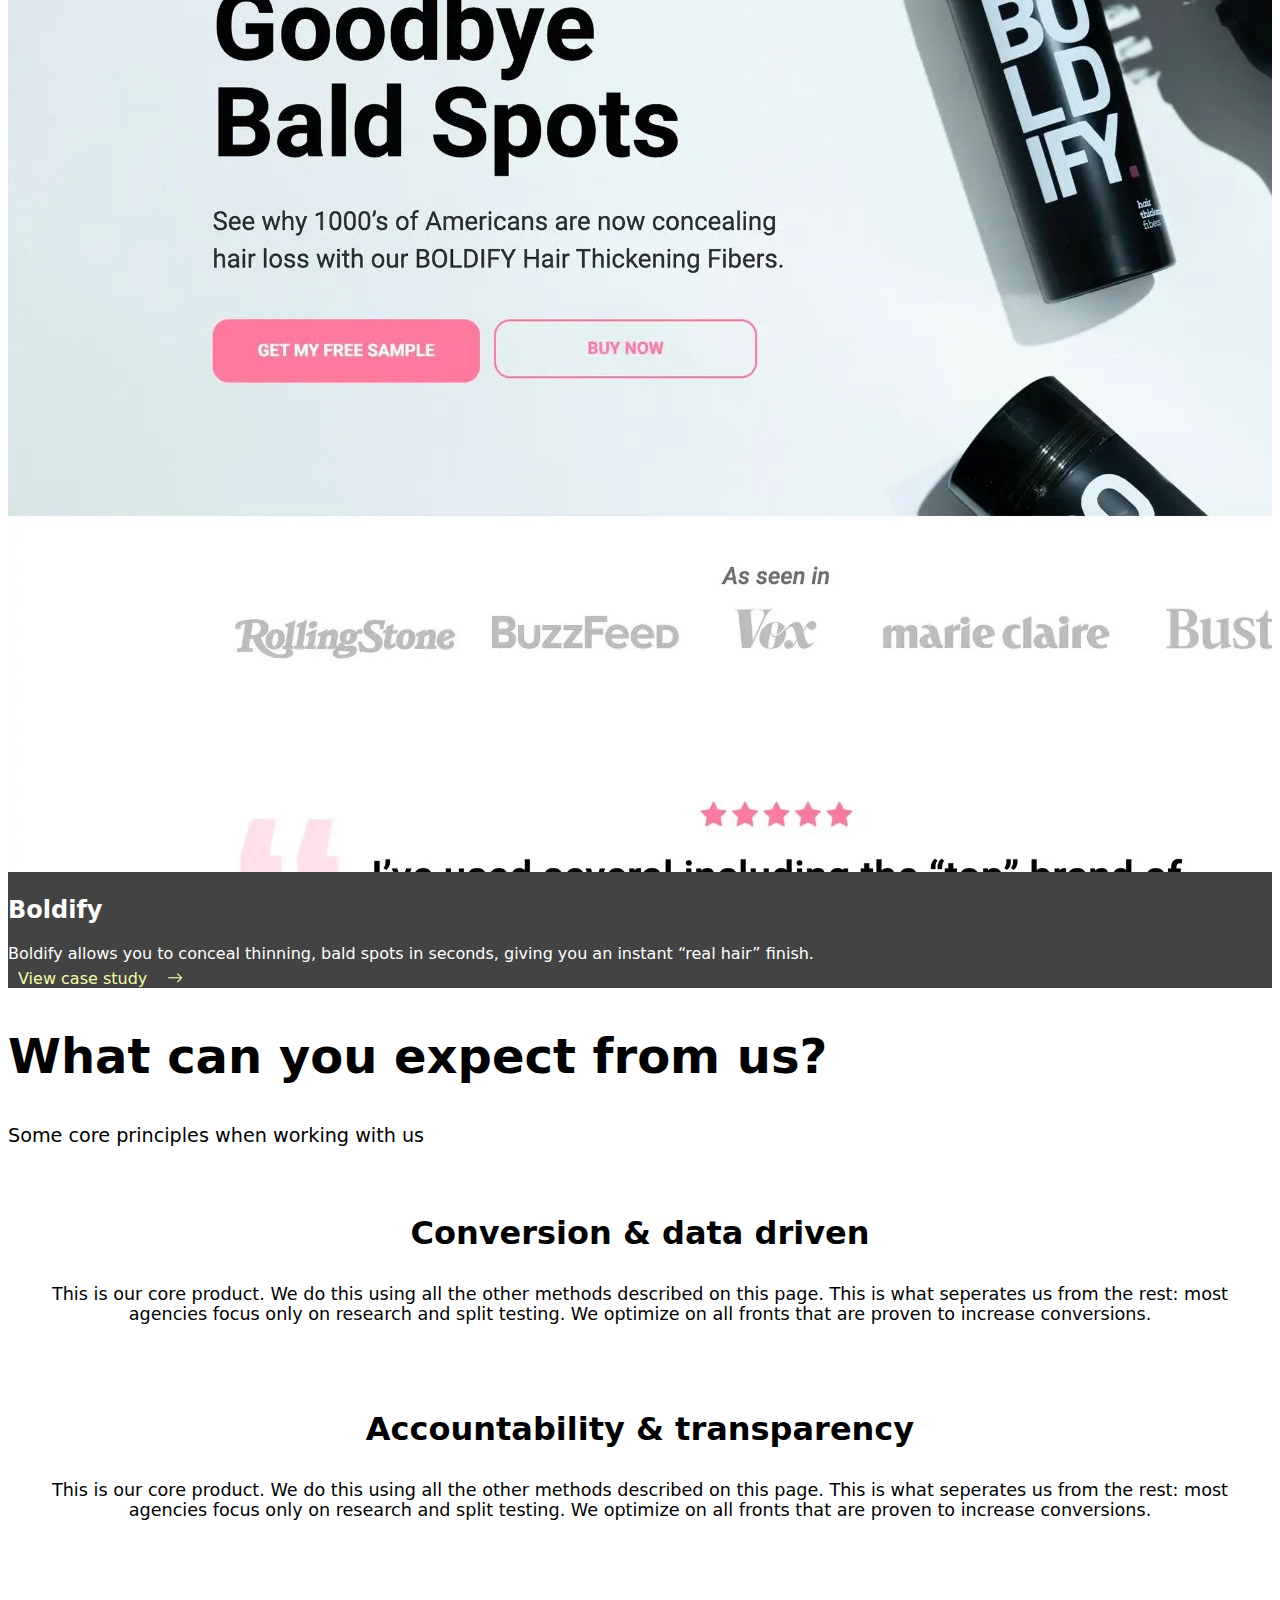
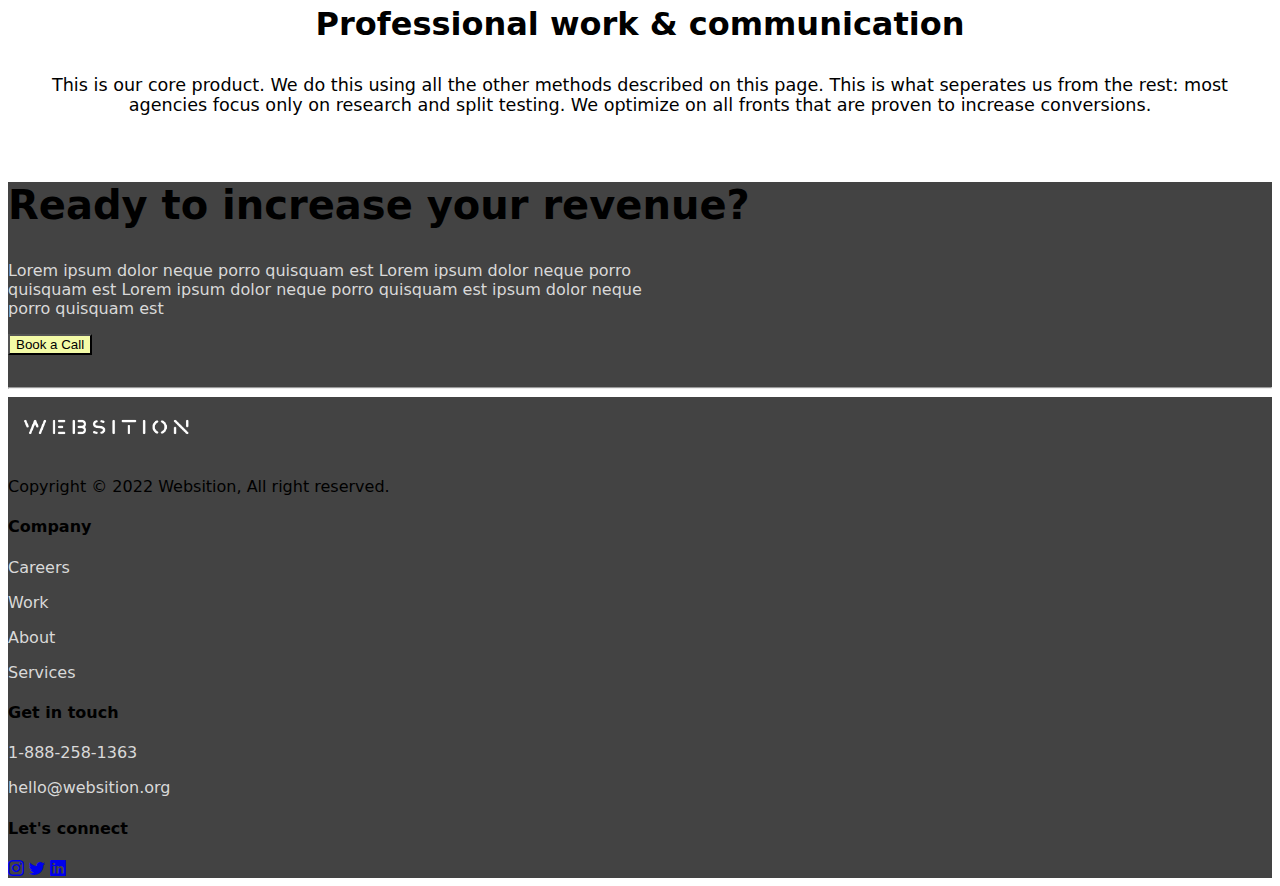
==== commit c032e5f0: "-" ====
--- a/index.html
+++ b/index.html
@@ -86,7 +86,7 @@
               Systematically and consistently, using nothing but data-driven methods.
             </p>
             <div class="d-sm-flex align-items-start my-4 text-start">
-            <button class="btn btn-outline-secondary btn-lg my-4 px-4 rounded-1 p-3"  style="font-size: medium; background-color: #D9D9D9; color: black; font-weight: 500; width: 11rem;">See our work</button>
+            <button class="btn btn-outline-secondary btn-lg my-4 px-4 rounded-1 p-3"  style="font-size: medium; background-color: #D9D9D9; color: white; font-weight: 500; width: 11rem;">See our work</button>
             <a href="https://calendly.com/websition/15m-websition-demo-call" class="btn mx-2 my-4 px-4 rounded-1 p-3" role="button" style="font-size: medium; font-weight: 500; width: 11rem;background-color: #F4FBA7; color: black;">Get free audit</a>
           
           </div>
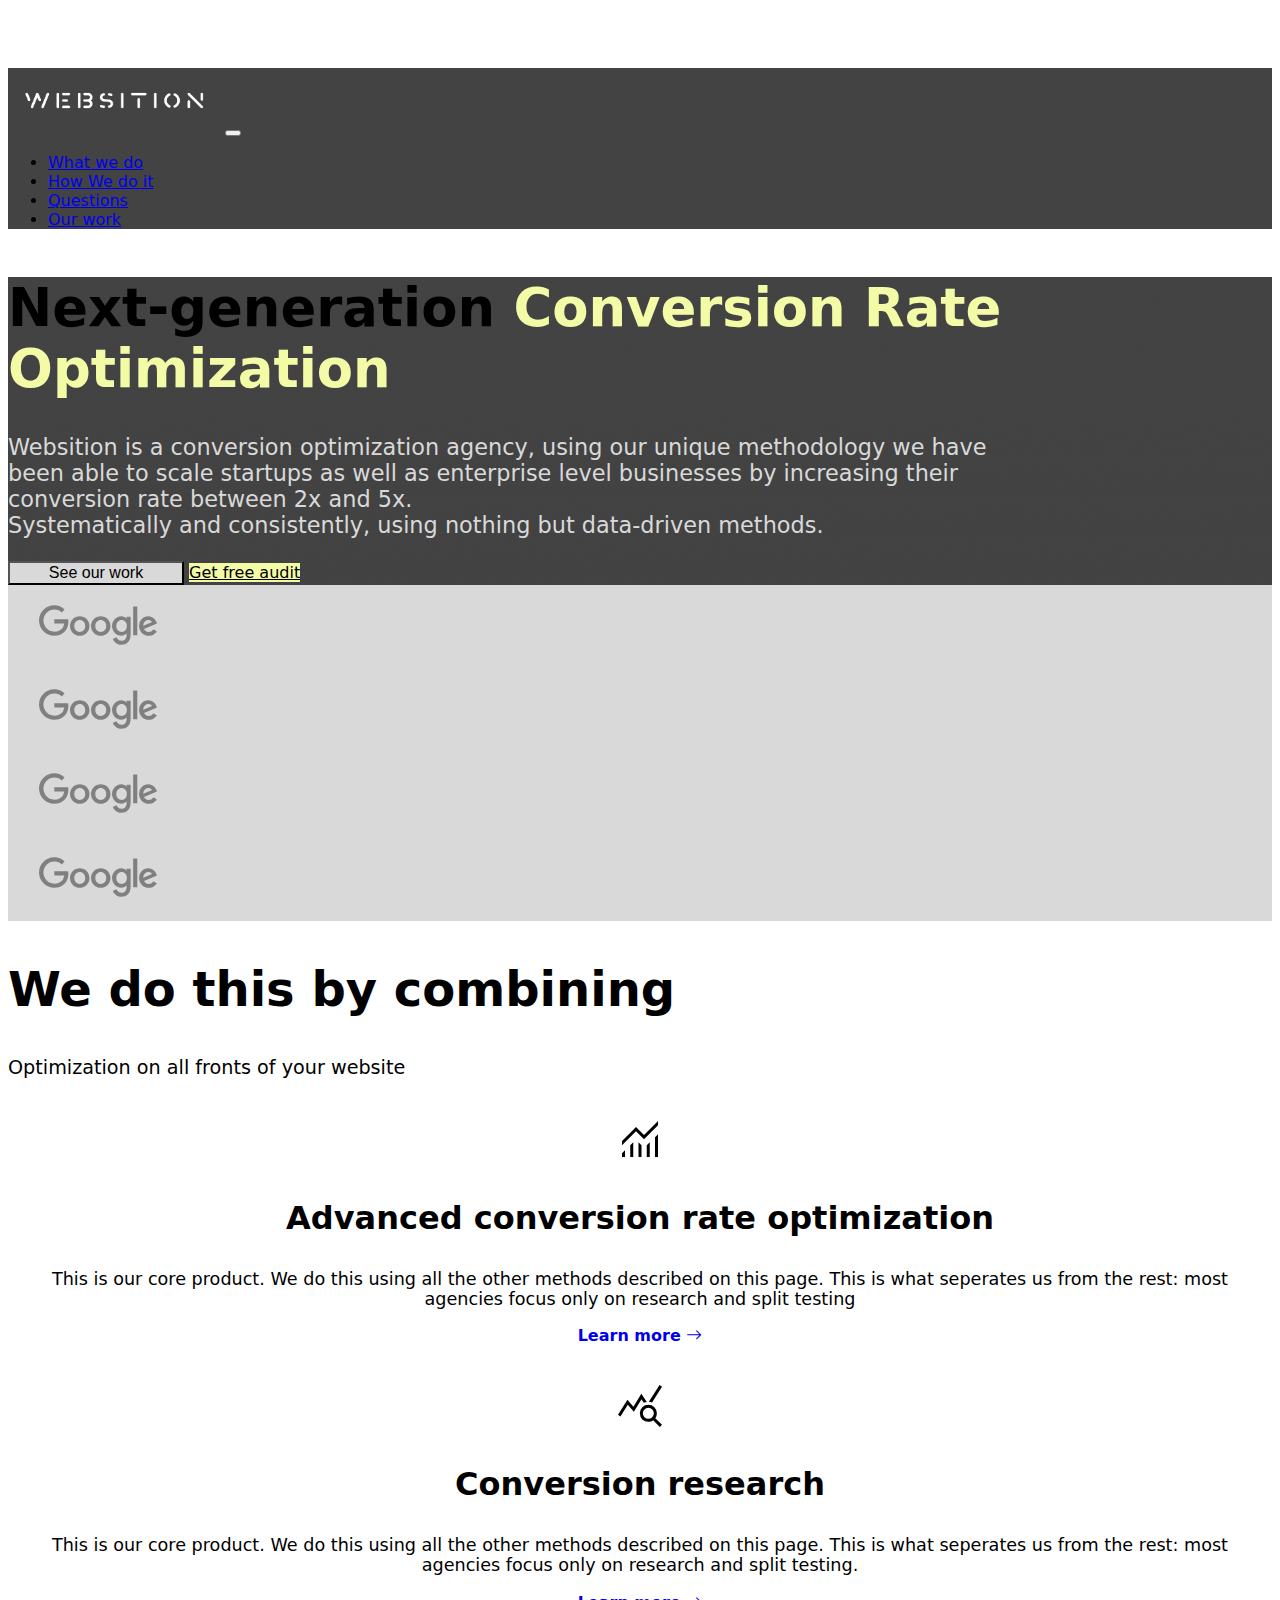
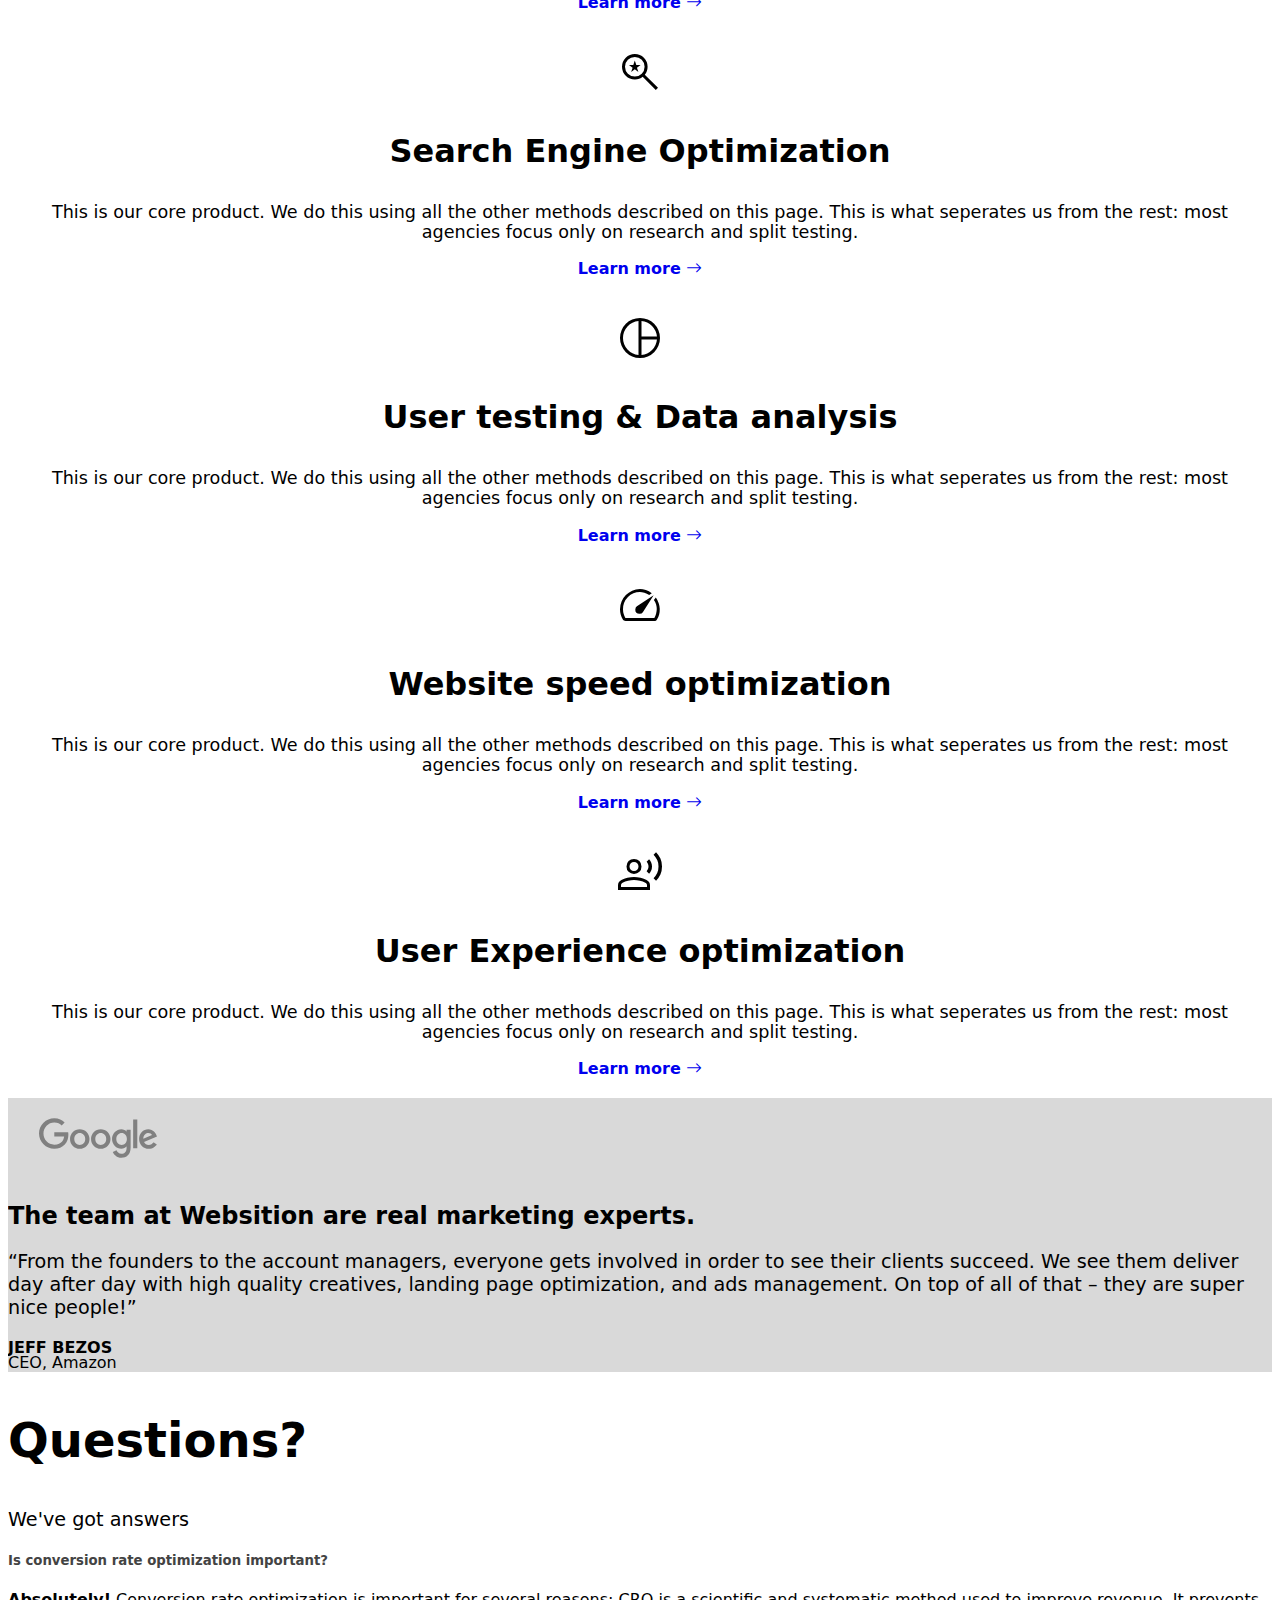
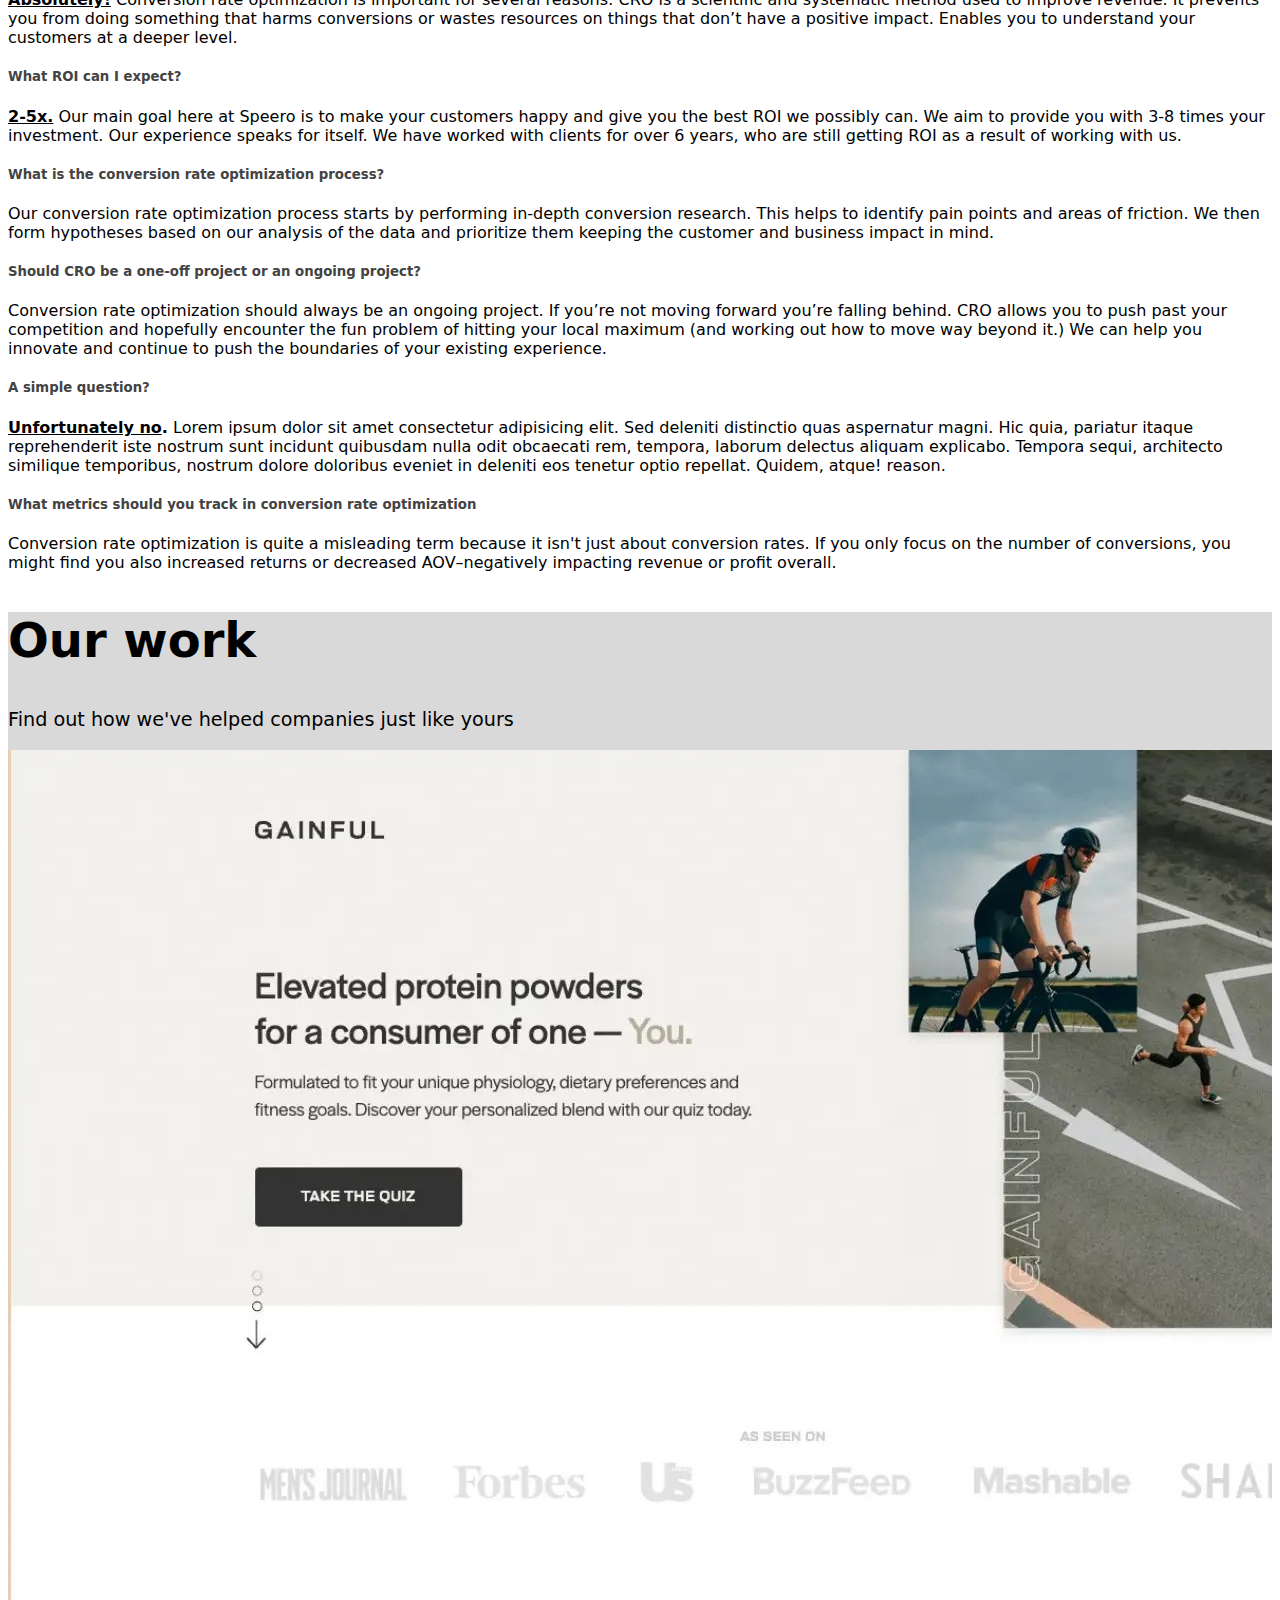
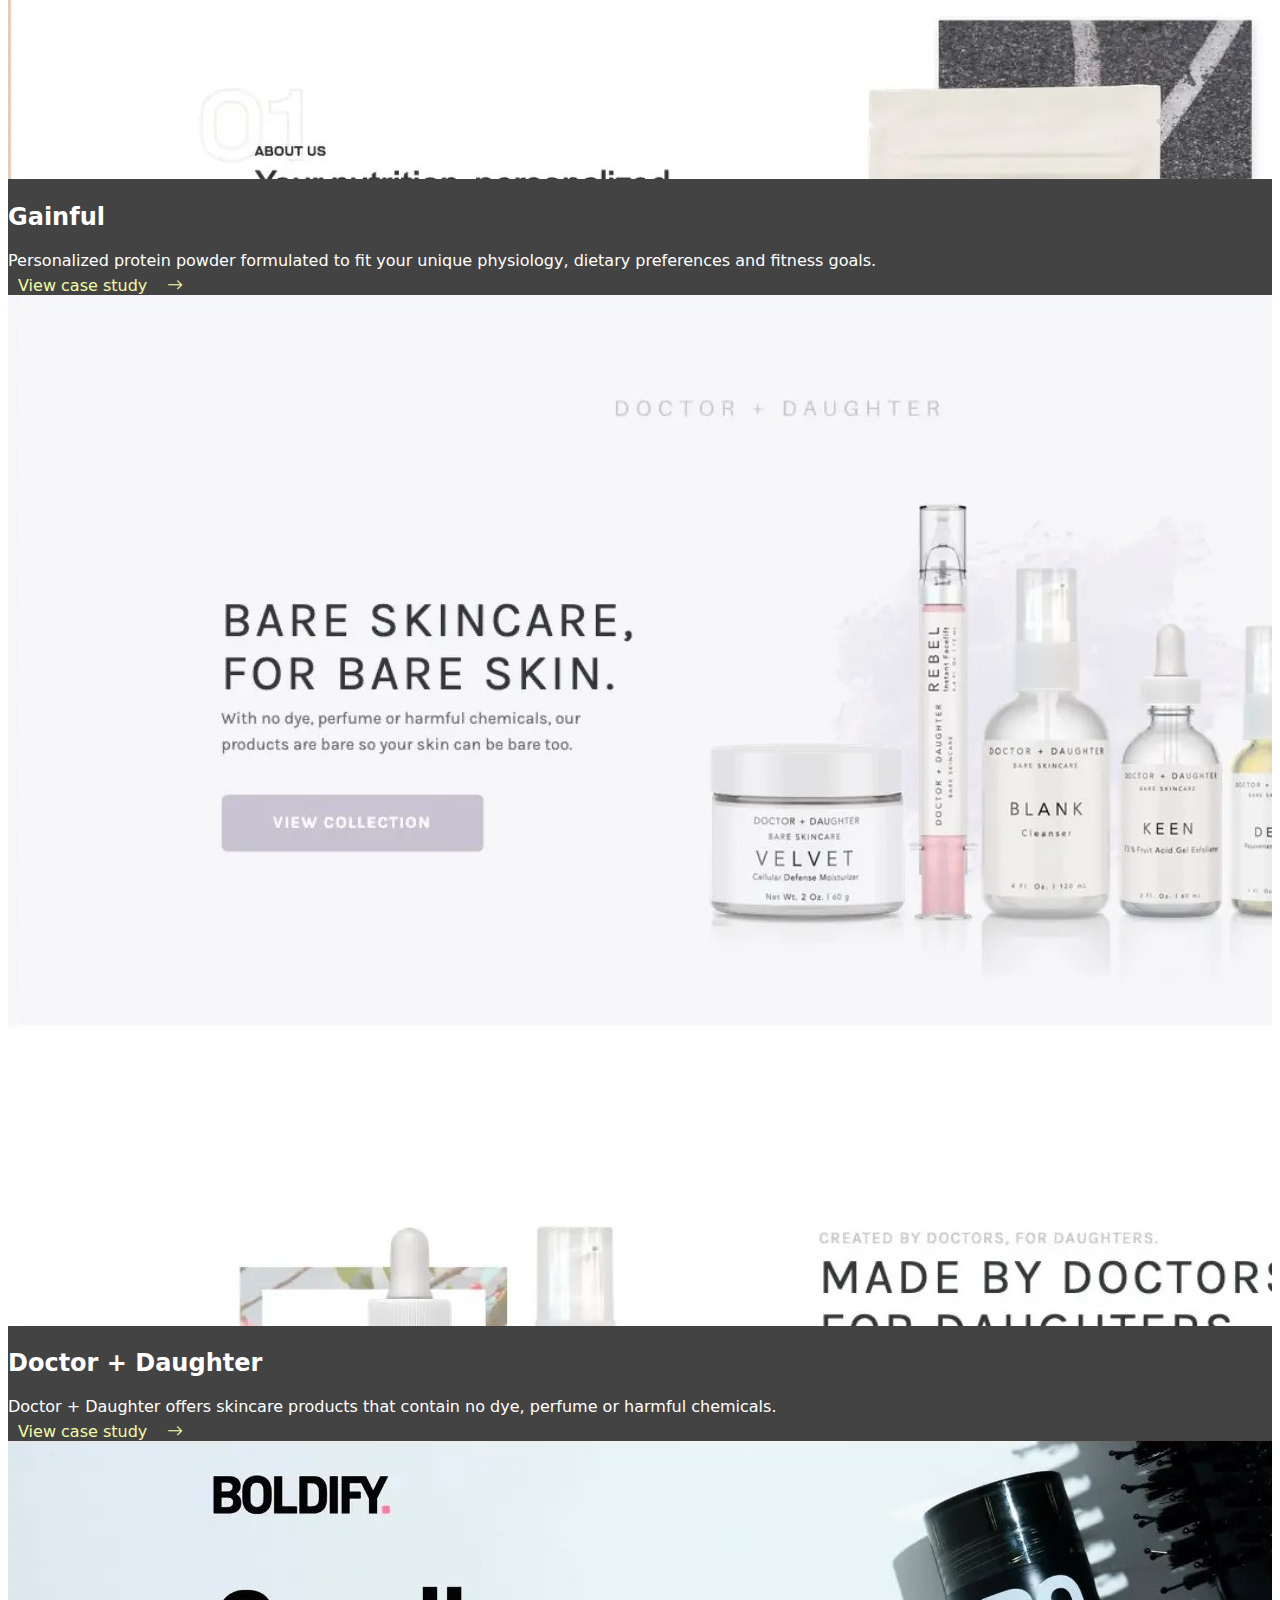
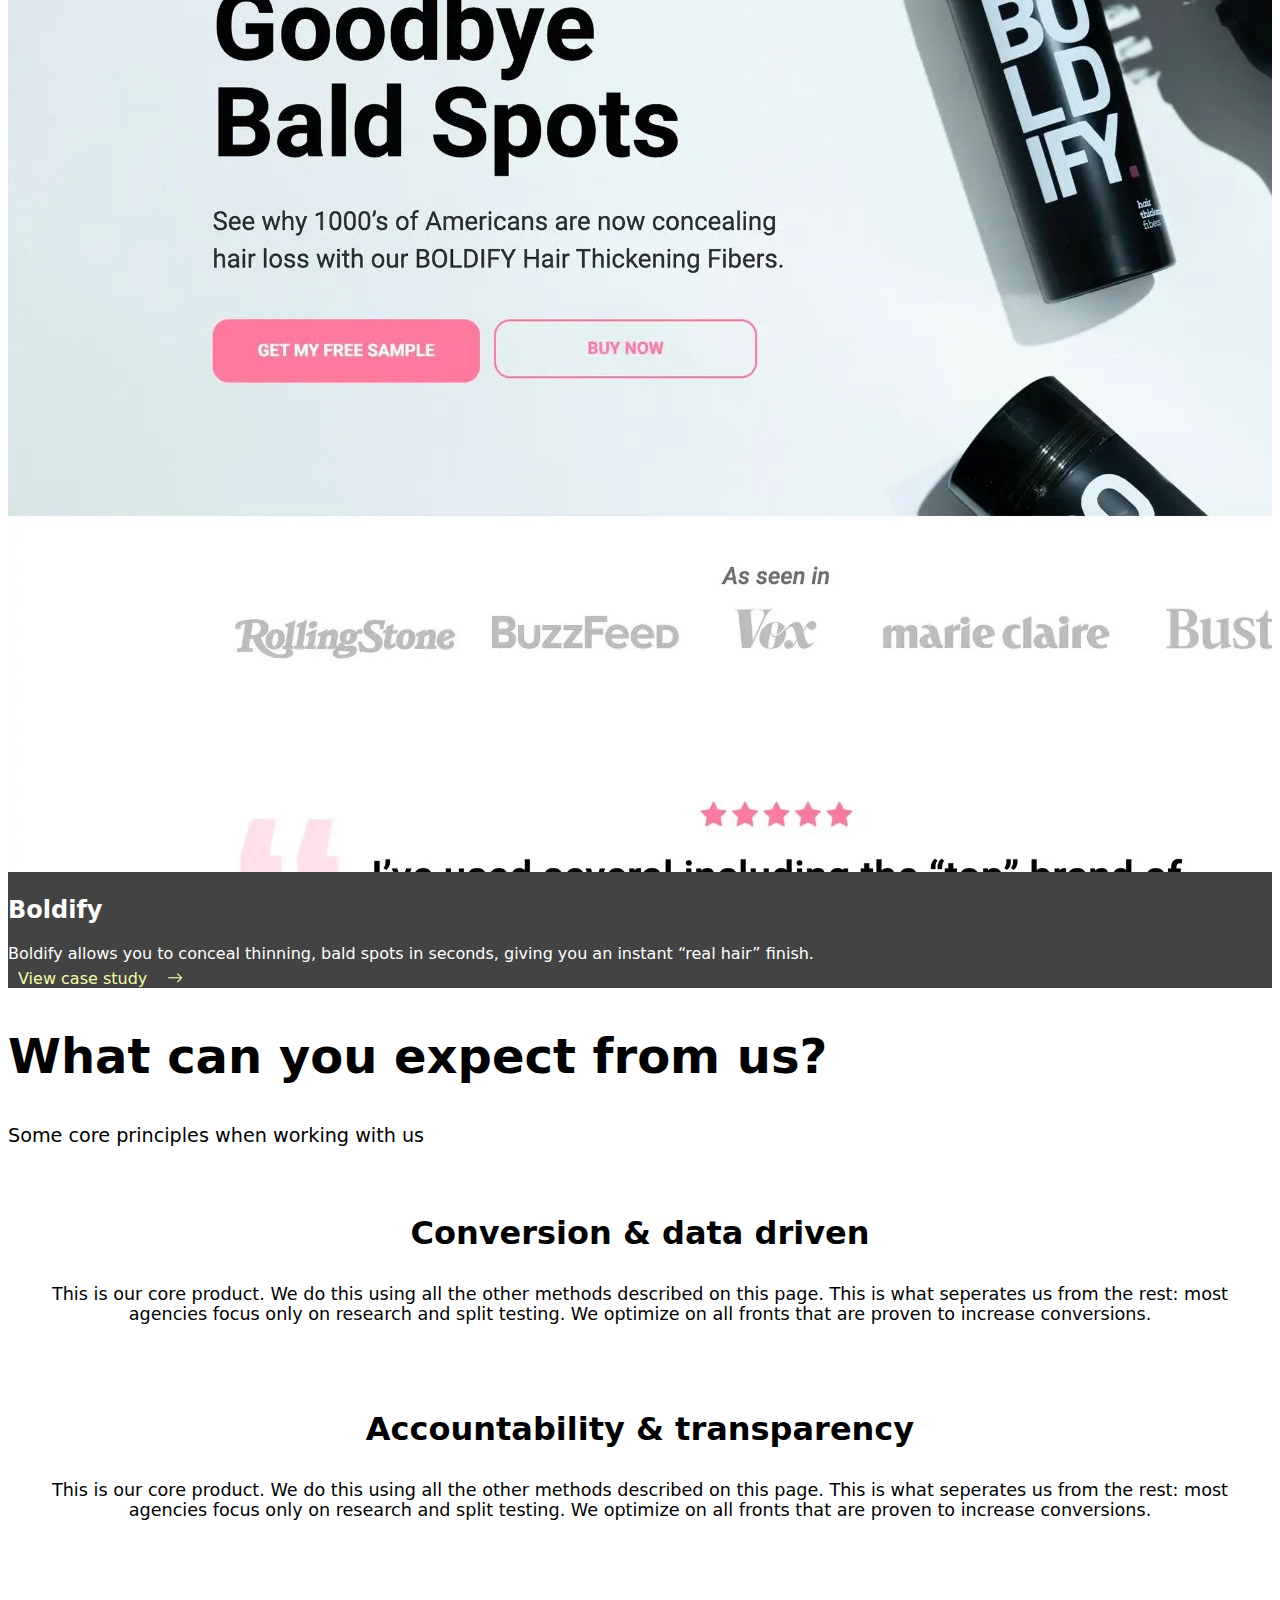
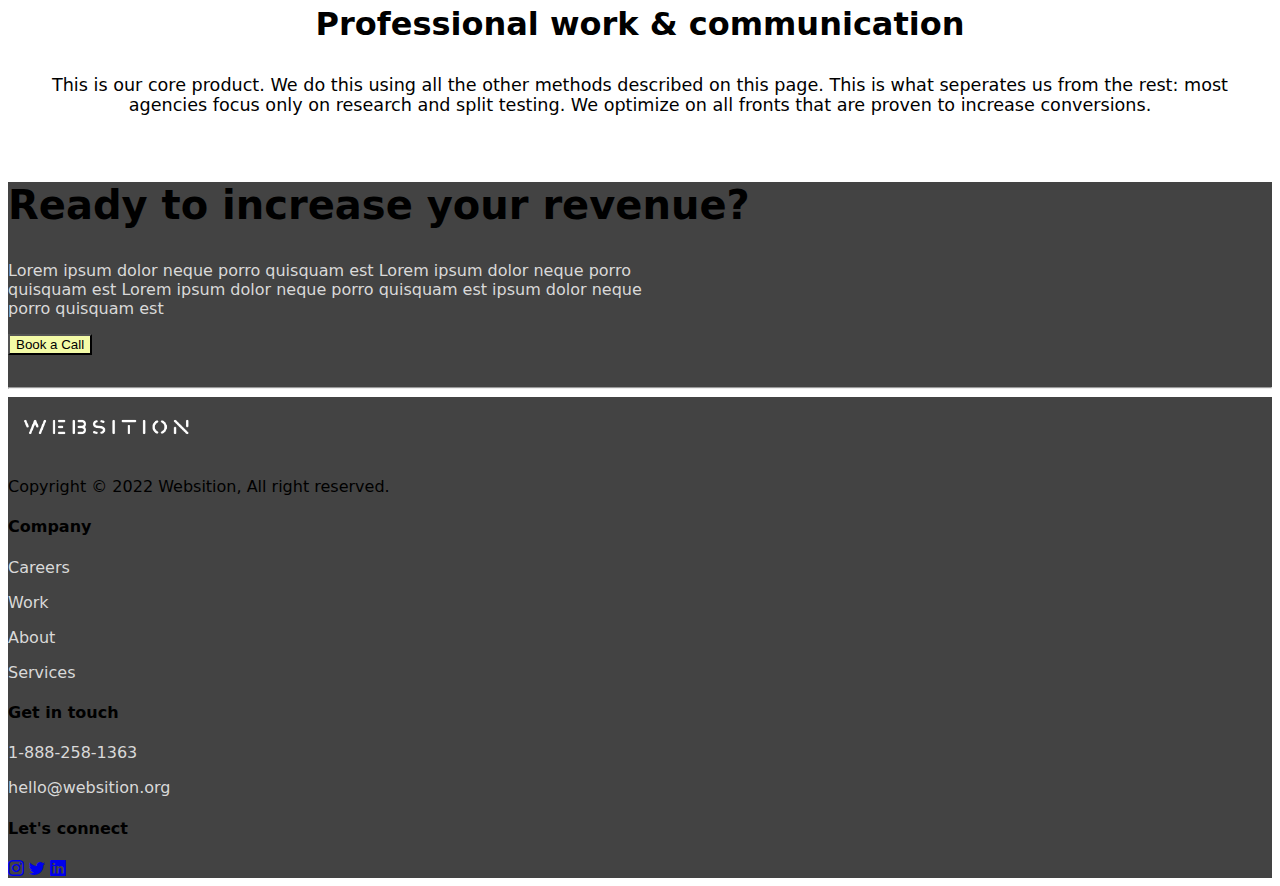
==== commit 5eeb0cf2: "-" ====
--- a/index.html
+++ b/index.html
@@ -86,7 +86,7 @@
               Systematically and consistently, using nothing but data-driven methods.
             </p>
             <div class="d-sm-flex align-items-start my-4 text-start">
-            <button class="btn btn-outline-secondary btn-lg my-4 px-4 rounded-1 p-3"  style="font-size: medium; background-color: #D9D9D9; color: white; font-weight: 500; width: 11rem;">See our work</button>
+            <button class="btn btn-outline-secondary btn-lg my-4 px-4 rounded-1 p-3"  style="font-size: medium; background-color: #D9D9D9; color: black; font-weight: 500; width: 11rem;">See our work</button>
             <a href="https://calendly.com/websition/15m-websition-demo-call" class="btn mx-2 my-4 px-4 rounded-1 p-3" role="button" style="font-size: medium; font-weight: 500; width: 11rem;background-color: #F4FBA7; color: black;">Get free audit</a>
           
           </div>
